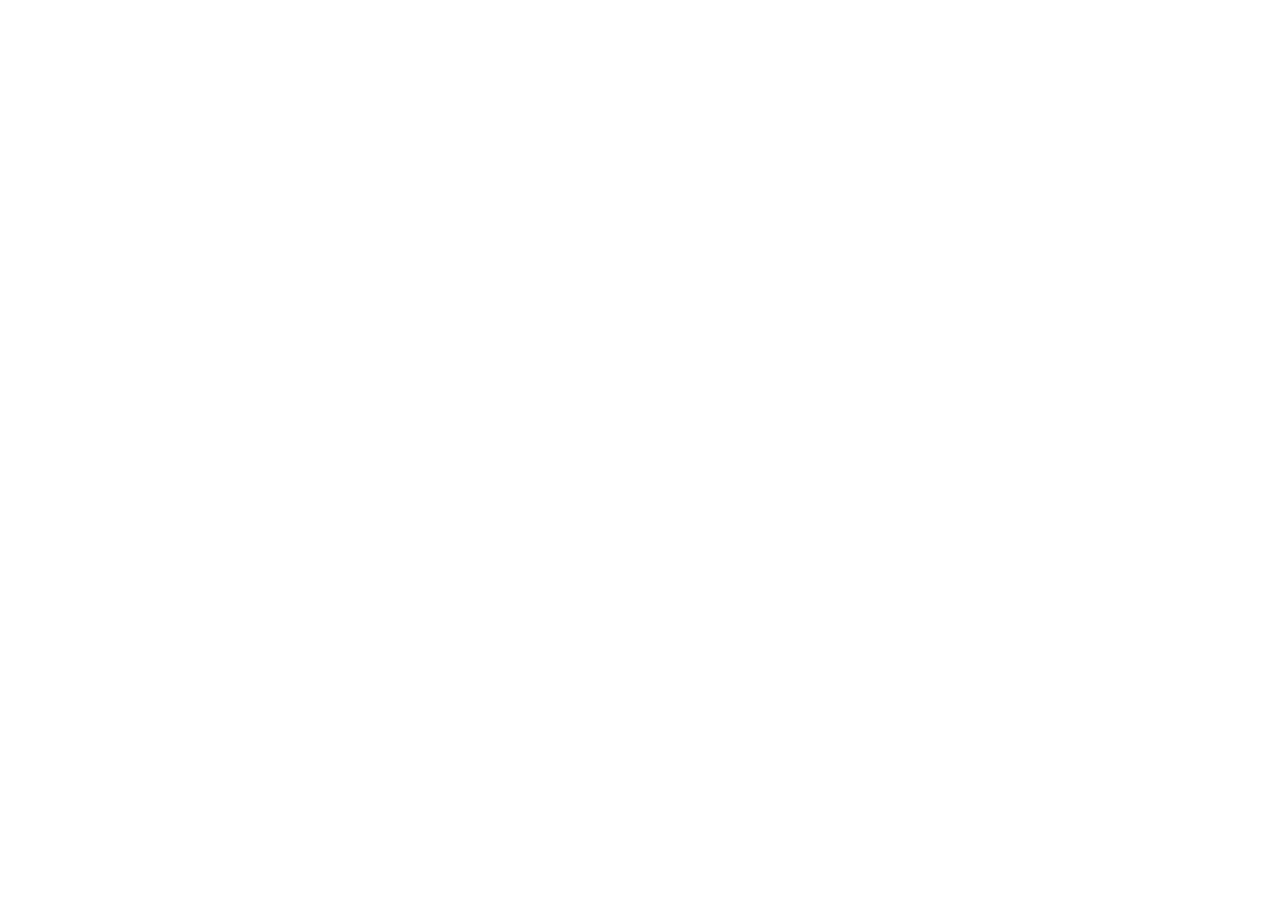
==== homepage.html @ 5dd0a350 "111" ====
<!DOCTYPE html>
<html>
<head>
	<title>汇购科技1</title>
	<meta charset="utf-8">
	<meta name="viewport" content="width=device-width,initial-scale=1,minimum-scale=1,maximum-scale=1,user-scalable=no" />
	<meta name="apple-mobile-web-app-capable" content="yes" />
	<meta name="format-detection" content="telephone=no,email=no">

	<link href="frame/lib/webui/1.0.0/phone/css/webui.css" rel="stylesheet"/>
	<link href="css/homepage.css" rel="stylesheet"/>
	<link href="css/cssinit.css" rel="stylesheet"/>
	<link href="frame/lib/iSlider/iSlider.css" rel="stylesheet"/>
</head>
<body>
	<div id="JS_STEP_1"  desc="head"></div>
	<div id="STEP_0" class="Stepcont" desc="news"></div>
	<div id="STEP_1"  class="Stepcont" desc="compinfo"></div>
	<div id="STEP_2" class="Stepcont" desc="joinUs"></div>
	<div id="STEP_3" class="Stepcont" desc="prodCategory"></div>
	<div id="STEP_4"  class="Stepcont" desc="sucCase"></div>
	<div id="STEP_5" class="Stepcont" desc="detailDesc"></div>
	<div id="iSlider-wrapper"></div>
</body>

	<script src="frame/lib/jquery/2.1.4/jquery.js" charset="utf-8"></script>
	<script src="frame/lib/webui/1.0.0/phone/js/webui.js"></script>
	<script src="frame/lib/sea/3.0.0/sea.js"></script>
	<script src="frame/lib/Rose/1.0.0/Rose.src.js"></script>
	<script src="frame/lib/handlebars/3.0.3/handlebars.js"></script>

	<script src="frame//lib/iSlider/iSlider.js"></script>
	<script src="frame/lib/fastclick/fastclick.js"></script>
	<script src="js/config.js" charset="utf-8"></script>
	<script>
	
	/**
	 * [description]
	 * @AuthorHTL                              xianfei
	 * @DateTime    2016-06-27T11:25:44+0800
	 * @description   解决移动端click点击事件 延迟的问题
	 * @param       {[type]}                 ) {              		 FastClick.attach(document.body);	} [description]
	 * @return      {[type]}                   [description]
	 */
	$(function() {
   		 FastClick.attach(document.body);
	});	
	/**
	 * [description]
	 * @AuthorHTL                                  xianfei
	 * @DateTime    2016-06-27T11:26:09+0800
	 * @description [seaJS 模板加载]	 
	 * @param       {[type]}                 home) {               	home.init();	} [description]
	 * @return      {[type]}                       [description]
	 */
 	seajs.use("js/home", function(home) {
    	home.init();
	});
</script>
</html>
---- css/homepage.css ----
/**
 * [description]   @xianfei for  hg homepage  css 
 * @AuthorHTL                                  xianfei
 * @DateTime    2016-06-27T11:18:18+0800
 * @description
 */

/*common css start*/
* {
	font-family: "PingFang";
}
html, body {
	height: 100%;
}
.disNon {
	display: none;
}

/*common css end*/

/*mui & webui 兼容性bug解决*/
.ui-load-main {
	box-sizing: content-box;
}

/*mui & webui 兼容性bug解决*/

/*JS_STEP_1 start*/
#JS_STEP_1 {
	width: 100%;
	display: none;
	height: 50px;
}
#STEP_0 {
	width: 100%;
	height: 91%;
	display: none;
	position: relative;
}
#STEP_1 {
	width: 100%;
	height: 91%;
	display: none;
}
#STEP_2 {
	width: 100%;
	height: 91%;
	display: none;
}
#STEP_3 {
	width: 100%;
	height: 91%;
	display: none;
}
#STEP_4 {
	width: 100%;
	height: 91%;
	display: none;
}
#STEP_5 {
	width: 100%;
	height: 91%;
	display: none;
}
#head {
	height: 50px;
	background-color: #000;
	text-align: center;
	position: fixed;
	width: 100%;
	z-index: 999;
}
#head span {
	color: #fff;
	font-size: 15px;
	line-height: 3;
	margin-left: 20px;
}
#head img {
    float: right;
    margin-right: 20px;
    margin-top: 16px;
    width: 22px;
}
#popover {
	width: 113px;
	opacity: 0.5;
	position: fixed;
	right: 10px;
	top: 53px;
	display: none;
	z-index: 999;
}
#popover a {
	color: #fff;
}
#popover li {
	text-align: center;
	margin: 22px auto;
}
#triangle-up {
	width: 0;
	height: 0px;
	border-left: 8px solid transparent;
	border-right: 8px solid transparent;
	border-bottom: 14px solid #000;
	margin-left: 85px;
}
#popover ul {
	background-color: #000;
}
#popover .table-li1 {
	margin-top: 0;
	padding-top: 22px;
}
#popover .table-li6 {
	padding-bottom: 22px;
}
#login1 {
	background-image: url(../img/home/2.png);
	background-size: cover;
	    background-repeat: no-repeat;
}
#login3 {
	background-image: url(../img/home/bg2.png);
	background-size: contain;
	background-position-y: -28px;
}
.lg1_ct1 {
	font-size: 13px;
	color: #fff;
	margin-top: 121px;
	margin-bottom: 24.5px;
	font-family: "microsoft yahei light";
}
.lg1_ct2 {
	font-size: 28px;
	color: #fff;
	font-weight: bold;
	border-bottom: 1px solid #8A8A8A;
	margin: 0 37px;
	padding-bottom: 12.5px;
}
.lg1_ct3 {
	font-size: 16.5px;
	color: #01FFB4;
	border: 1px solid #01FFB4;
	margin: 22px 46px 18px 46px;
	padding: 5px;
}
.lg1_ct4 {
	font-size: 14.5px;
	color: #fff;
}
.lg1_ct5 {
	position: absolute;
	bottom: 66px;
	width: 100%;
	color: #48deb2;
	font-size: 10px;
}

/*JS_STEP_1 end*/

/*ul wrapper*/
#iSlider-wrapper {
	height: 100%;
	width: 100%;
	overflow: hidden;
	position: absolute;
}
#iSlider-wrapper ul {
	list-style: none;
	margin: 0;
	padding: 0;
	height: 100%;
	overflow: hidden;
}
#iSlider-wrapper li {
	position: absolute;
	margin: 0;
	padding: 0;
	height: 100%;
	overflow: hidden;
	display: -webkit-box;
	-webkit-box-pack: center;
	-webkit-box-align: center;
	list-style: none;
}
#iSlider-wrapper .lgct {
	width: 100%;
	height: 100%;
	text-align: center;
}
.titile {
	text-align: center;
}
.section2-line {
	margin: 0 auto;
	margin-top: 25px;
	margin-bottom: 11px;
	width: 108px;
}
.title-one {
	font-size: 20px;
	color: #6E6E6E;
	margin-bottom: 11px;
}
.title-two {
	font-size: 9px;
	color: #6e6e6e;
	font-family: "microsoft yahei light";
}
#iSlider-wrapper  .up-img {
	position: absolute;
	bottom: 91px;
	left: 47%;
	width: 20px;
}
.lg2_cont {
	margin-top: 28.5px;
}
#iSlider-wrapper .lg2_cont {
	width: 100%;
	text-align: center;
}
#iSlider-wrapper .lg2_left {
	text-align: center;
	width: 35%;
	display: inline-block;
}
#iSlider-wrapper .lg2_right {
	text-align: center;
	width: 34%;
	display: inline-block;
}
.lg2_cont img {
	display: inline-block;
	width: 93px;
	margin-bottom: 11.5px;
}
.lg2_cont  p {
	font-size: 11px;
	color: #48deb2;
	margin-top: 11.5px;
	margin-bottom: 40px;
}
#iSlider-wrapper .lg2_change {
	margin-top: 16px;
}
#login3 p {
	text-align: left;
	color: #fff;
	margin-left: 38px;
}
#login3 .lg3_c1 {
	margin-top: 10px;
	margin-bottom: 13px;
	font-size: 20px;
	border-bottom: 1px solid #4cdfb4;
	padding-bottom: 5px;
}
#login3 .lg3_c2 {
	font-size: 12px;
	margin-bottom: 7.5px;
}
#login3 .lg3_c3 {
	font-size: 12px;
	margin-bottom: 11.5px;
}
#login3 .lg3_s1 {
	color: #4cdfb4;
	font-size: 24px;
}
#login3 .lg3_c4 {
	color: #4cdfb4;
	font-size: 20px;
	letter-spacing: 1.5px;
	margin-bottom: 11.5px;
}
#login3 .lg3_c5 {
	color: #4cdfb4;
	border: 1px solid #4cdfb4;
	width: 55px;
	padding: 6px;
	font-size: 11px;
}
#login3 .lg1_ct5 {
	position: absolute;
	bottom: 66px;
	width: 100%;
	color: #48deb2;
	font-size: 10px;
	text-align: center;
	margin-left: 0;
}
#login4  .lg4_c1 {
	margin-bottom: 9px;
}
#login4 .lg2_cont p {
	margin-bottom: 0;
	margin-top: 0;
}
#login4 .lg4bg {
	margin-top: 35px;
	width: 92%;
}
#login5 {
	background-color: #1F1E24;
}
#login5 .lg5bg1 {
	    width: 80%;
    margin-top: 37px;
    margin-bottom: 25px;
}
#login5 .lg5bg2 {
	margin-top: 15px;
	height: 1px;
}
#login6 p {
	color: #6e6e6e;
	font-size: 13px;
	text-align: left;
	font-family: "Adobe Heiti Std";
}
#login6 .lg6p {
	color: #454545;
	font-size: 15px;
	font-family: "PingFang";
	margin-top: 15.5px;
	margin-bottom: 11px;
}
#login6 .lg6_cont {
    position: absolute;
    background-color: #fff;
    bottom: 7%;
    width: 100%;
    padding-left: 15px;
    padding-bottom: 10px;
}
#login6 .lg6_cont1 {
	margin-bottom: 16px;
}
#login6 .lg6_cont2 {
	text-indent: 20px;
}
#login6 .lg6mg1 {
	background-size: cover;
    position: relative;
    left: 0px;
    top: -89px;
}
.lg6_cont img {
	height: 21px;
}
.productImg {
	text-align: center;
}
.productImg img {
	width: 91%;
	margin-top: 73px;
}
#scimg img {
	position: absolute;
	top: 229px;
	width: 35%;
}
#simg1 {
	z-index: 96;
	left: 7%;
}
#simg2 {
	z-index: 99;
	left: 19%;
}
#simg3 {
	z-index: 100;
	left: 33%;
	width: 478px;
}
#simg4 {
	z-index: 98;
	right: 19%;
}
#simg5 {
	z-index: 97;
	right: 7%;
}
.suc_footer {
	font-size: 10px;
	color: #6e6e6e;
	text-indent: 2em;
	line-height: 1.2;
	position: absolute;
	bottom: 8%;
	padding: 0 35px;
}
#STEP_1 .comp-cont1 {
	font-size: 9px;
	color: #454545;
	margin-top: 30px;
	margin-bottom: 26px;
	text-indent: 2em;
	padding: 0 20px;
	line-height: 16px;
}
.comp-cont2 {
	width: 80%;
	margin: 0 auto;
	overflow: hidden;
}
.container {
	width: 46%;
	display: inline-block;
	margin-bottom: 35px;
	text-align: center;
}
.container img {
	display: block;
	margin: 0 auto;
	width: 61%;
}
.container .txt1 {
	font-size: 9px;
	color: #454545;
	margin-top: 13px;
	margin-bottom: 10px;
}
.container .txt2 {
	font-size: 7px;
	color: #6E6E6E;
}
.comp-cont3 {
	text-align: center;
}
.comp-cont3 img {
	width: 33%;
	height: 1px;
	margin-top: 8px;
}
.comp-cont3 span {
	font-size: 15px;
	color: #454545;
}
body {
	overflow: hidden;
}
.intr_cont1 {
	font-size: 10px;
	color: #454545;
	margin: 35px 8%;
}
.intr_cont1 .cont1_title {
	font-size: 10px;
	font-weight: bold;
	margin-bottom: 12px;
	text-align: center;
}
.intr_cont1 .tx1 {
	font-weight: bold;
	margin-bottom: 8px;
	margin-top: 20px;
}
.intr_cont2 {
	background-color: #374D5B;
	font-size: 10px;
	color: #e1e1e1;
	padding: 35px 8%;
	line-height: 16px;
}
.intr_cont2 .intr_tx1 {
	font-weight: bold;
	color: #48deb2;
	font-size: 15px;
	margin-bottom: 20px;
	text-align: center;
}
.intr_cont2 .intr_tx2 {
	font-weight: bold;
	color: #48deb2;
	margin-top: 15px;
	margin-bottom: 8px;
}
.intr_cont2 .intr_tx3 {
	text-indent: 2em;
}
.intr_cont3 {
	font-size: 10px;
	color: #454545;
	margin: 35px 8%;
}
.intr_cont3 .intr_t1 {
	font-weight: bold;
	font-size: 15px;
	margin-bottom: 15px;
	text-align: center;
}
.intr_cont3 .intr_t2 {
	font-weight: bold;
	margin-top: 15px;
	margin-bottom: 8px;
}
.intr_cont4 {
	text-align: center;
	width: 100%;
	margin-top: 15px;
}
.intr_cont4 img {
	width: 19%;
}
.intr_cont4 .intr_img {
	margin-right: 3%;
}
.intr_cont5 {
	background-color: #374D5B;
	font-size: 10px;
	color: #e1e1e1;
	padding: 35px 8%;
	line-height: 16px;
	margin-top: 35px;
}
.intr_cont5 .intr5_t1 {
	font-weight: bold;
	color: #48deb2;
	font-size: 15px;
	margin-bottom: 20px;
	text-align: center;
}
.intr_cont5 .intr5_t2 {
	color: #48deb2;
	font-weight: bold;
	margin-top: 15px;
	margin-bottom: 8px;
}
.intr_cont5 .intr5_t3 {
	color: #48deb2;
	font-weight: bold;
}
.intr_cont5 .intr5_t4 {
	margin-top: 10px;
}
.intr_cont6 {
	font-size: 10px;
	color: #454545;
	margin-top: 35px;
	margin-bottom: 25px;
	padding: 0 8%;
}
.intr_cont6 .intr6_t1 {
	font-size: 15px;
	font-weight: bold;
	margin-bottom: 15px;
	text-align: center;
}
.intr_cont7 {
	font-size: 10px;
	color: #454545;
	padding: 10px 8%;
	line-height: 16px;
}
.intr_cont7 .intr7_t1 {
	font-weight: bold;
	margin-bottom: 10px;
}
.join-cont1{
    text-align: center;
    margin-top: 25px;
}
.join-cont1 .join_part {
    display: inline-block;
        width: 27%;
}
.join-cont1 .join_mid {
    margin: 19px;
}
.join-cont1 img {
    display: block;
    margin: 0 auto;
}
.join-cont1 .join-txt1 {
    margin-top: 27px;
    margin-bottom: 9px;
    font-size: 10px;
}
.join_part p {
    font-size: 10px;
    color: #848484;
}

.join_part img{
	width: 100%;
}
.join-cont3 {
	margin: 8px 4%;
    text-align: center;
    margin-bottom: 100px;
        margin-top: 48px;
}
.join-cont3 img{
	width: 46%;
}

.join-cont3 .jc3img1{
	margin-right: 8px;
	margin-top: 10px;
}
.join-cont3 .jc3img2{
	margin-top: 10px;
}
.new_cont .new_left {
    float: left;
    position: relative;
}

.new_ct{
	      margin-top: 26px;
    margin-left: 25px;
}
.new_cont .new_right {
        width: 73%;
    margin-left: 74px;
    bottom: 21px;
    position: relative;
    border-bottom: 1px dashed #454545;
}
.new_cont .new_year {
    font-size: 8px;
    position: relative;
    bottom: 14px;
    left: 0px;
}
.new_cont .new_day {
    font-size: 25px;
    position: relative;
    top: 13px;
    left: -24px;
}
.new_cont .new_img{
    position: absolute;
    left: 27px;
    top: -23px;
}
.new_img1{
      position: absolute;
    left: 35px;
    top: -5px;
}
.new_cont .news_t {
    font-size: 12px;
    color: #454545;
    font-weight: bold;
}
.new_cont .news_day {
    color: #6e6e6e;
    font-size: 9px;
    margin-top: 5px;
}
.new_cont .news {
    color: #454545;
    font-size: 10px;
    margin-top: 11px;
}
.new_cont .readAll {
    font-size: 9px;
    margin-top: 10px;
    margin-bottom: 17px;
    color: #48deb2;
}
.new_cont .right_last{
	border-bottom: none;
}
.ct_last{
	border-bottom: 1px dashed #7B7B7B;
}
.new_bot{
	    text-align: center;
    margin: 19px auto;
    font-size: 10px;
    color: #48deb2;
    margin-bottom: 54px;
}
.new_bot .bt_t2{
	color: #454545;
	margin:  0 15px;
}
.new_bot .bt_hover{
	margin-right: 10px;
}
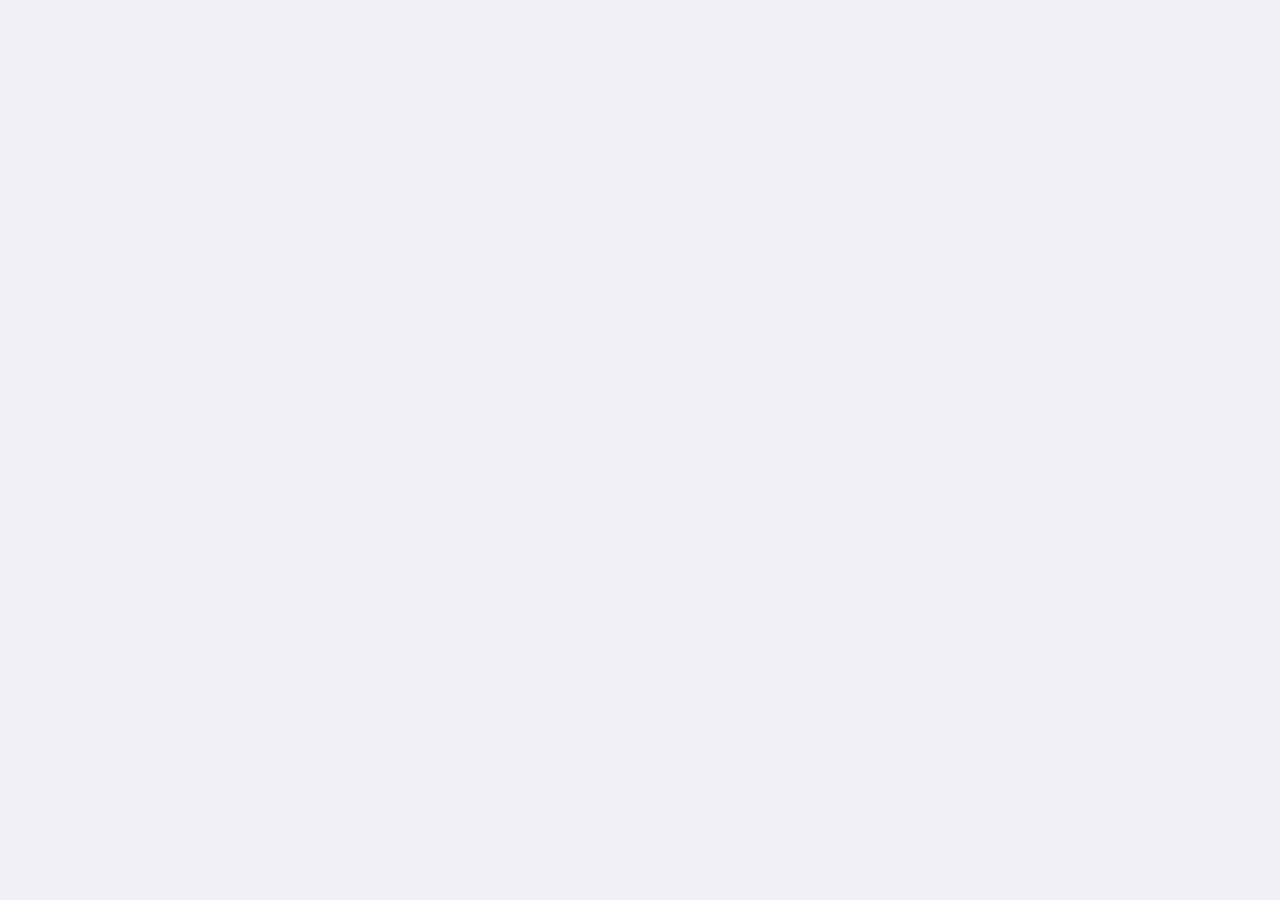
==== commit b8efe35f: "2016-6-30 17:55 hg_phone" ====
--- a/homepage.html
+++ b/homepage.html
@@ -1,7 +1,7 @@
 <!DOCTYPE html>
 <html>
 <head>
-	<title>汇购科技1</title>
+	<title>汇购科技</title>
 	<meta charset="utf-8">
 	<meta name="viewport" content="width=device-width,initial-scale=1,minimum-scale=1,maximum-scale=1,user-scalable=no" />
 	<meta name="apple-mobile-web-app-capable" content="yes" />
@@ -11,6 +11,7 @@
 	<link href="css/homepage.css" rel="stylesheet"/>
 	<link href="css/cssinit.css" rel="stylesheet"/>
 	<link href="frame/lib/iSlider/iSlider.css" rel="stylesheet"/>
+	<link href="frame/lib/mui/mui.min.css" rel="stylesheet"/>
 </head>
 <body>
 	<div id="JS_STEP_1"  desc="head"></div>
@@ -21,6 +22,14 @@
 	<div id="STEP_4"  class="Stepcont" desc="sucCase"></div>
 	<div id="STEP_5" class="Stepcont" desc="detailDesc"></div>
 	<div id="iSlider-wrapper"></div>
+	<div id="pullrefresh" class="mui-content mui-scroll-wrapper">
+			<div class="mui-scroll">
+				<!--数据列表-->
+				<ul class="mui-table-view mui-table-view-chevron">
+					
+				</ul>
+			</div>
+		</div>
 </body>
 
 	<script src="frame/lib/jquery/2.1.4/jquery.js" charset="utf-8"></script>
@@ -28,9 +37,9 @@
 	<script src="frame/lib/sea/3.0.0/sea.js"></script>
 	<script src="frame/lib/Rose/1.0.0/Rose.src.js"></script>
 	<script src="frame/lib/handlebars/3.0.3/handlebars.js"></script>
-
 	<script src="frame//lib/iSlider/iSlider.js"></script>
 	<script src="frame/lib/fastclick/fastclick.js"></script>
+	<script src="frame/lib/mui/mui.min.js"></script>
 	<script src="js/config.js" charset="utf-8"></script>
 	<script>
 	
--- a/css/homepage.css
+++ b/css/homepage.css
@@ -74,7 +74,6 @@
 	color: #fff;
 	font-size: 15px;
 	line-height: 3;
-	margin-left: 20px;
 }
 #head img {
     float: right;
@@ -82,6 +81,20 @@
     margin-top: 16px;
     width: 22px;
 }
+#back{
+	visibility: hidden;
+}
+#back img{
+	    float: left;
+    width: 10px;
+    margin-left: 6px;
+    margin-right: 0;
+}
+#back span{
+	    float: left;
+    margin-left: 2px;
+}
+
 #popover {
 	width: 113px;
 	opacity: 0.5;
@@ -677,7 +690,7 @@
     margin: 19px auto;
     font-size: 10px;
     color: #48deb2;
-    margin-bottom: 54px;
+        padding-bottom: 30px;
 }
 .new_bot .bt_t2{
 	color: #454545;
@@ -685,4 +698,8 @@
 }
 .new_bot .bt_hover{
 	margin-right: 10px;
+}
+#pullrefresh{
+	display: none;
+	margin-top: 55px;
 }--- a/frame/lib/mui/mui.min.css
+++ b/frame/lib/mui/mui.min.css
@@ -0,0 +1,5 @@
+/*!
+ * =====================================================
+ * Mui v3.1.0 (http://dev.dcloud.net.cn/mui)
+ * =====================================================
+ *//*! normalize.css v3.0.1 | MIT License | git.io/normalize */html{font-family:sans-serif;-webkit-text-size-adjust:100%}body{margin:0}article,aside,details,figcaption,figure,footer,header,hgroup,main,nav,section,summary{display:block}audio,canvas,progress,video{display:inline-block;vertical-align:baseline}audio:not([controls]){display:none;height:0}[hidden],template{display:none}a{background:0 0}a:active,a:hover{outline:0}abbr[title]{border-bottom:1px dotted}b,strong{font-weight:700}dfn{font-style:italic}h1{margin:.67em 0}mark{color:#000;background:#ff0}small{font-size:80%}sub,sup{font-size:75%;line-height:0;position:relative;vertical-align:baseline}sup{top:-.5em}sub{bottom:-.25em}img{border:0}svg:not(:root){overflow:hidden}figure{margin:1em 40px}hr{box-sizing:content-box;height:0}pre{overflow:auto}code,kbd,pre,samp{font-family:monospace,monospace;font-size:1em}button,input,optgroup,select,textarea{font:inherit;margin:0;color:inherit}button{overflow:visible}button,select{text-transform:none}button,html input[type=button],input[type=reset],input[type=submit]{cursor:pointer;-webkit-appearance:button}button[disabled],html input[disabled]{cursor:default}input{line-height:normal}input[type=checkbox],input[type=radio]{box-sizing:border-box;padding:0}input[type=number]::-webkit-inner-spin-button,input[type=number]::-webkit-outer-spin-button{height:auto}input[type=search]::-webkit-search-cancel-button,input[type=search]::-webkit-search-decoration{-webkit-appearance:none}fieldset{margin:0 2px;padding:.35em .625em .75em;border:1px solid silver}legend{padding:0;border:0}textarea{overflow:auto}optgroup{font-weight:700}table{border-spacing:0;border-collapse:collapse}td,th{padding:0}*{-webkit-box-sizing:border-box;box-sizing:border-box;-webkit-user-select:none;outline:0;-webkit-tap-highlight-color:transparent;-webkit-tap-highlight-color:transparent}body{font-family:'Helvetica Neue',Helvetica,sans-serif;font-size:17px;line-height:21px;color:#000;background-color:#efeff4;-webkit-overflow-scrolling:touch}a{text-decoration:none;color:#007aff}a:active{color:#0062cc}.mui-content{background-color:#efeff4;-webkit-overflow-scrolling:touch}.mui-bar-nav~.mui-content{padding-top:44px}.mui-bar-nav~.mui-content.mui-scroll-wrapper .mui-scrollbar-vertical{top:44px}.mui-bar-header-secondary~.mui-content{padding-top:88px}.mui-bar-header-secondary~.mui-content.mui-scroll-wrapper .mui-scrollbar-vertical{top:88px}.mui-bar-footer~.mui-content{padding-bottom:44px}.mui-bar-footer~.mui-content.mui-scroll-wrapper .mui-scrollbar-vertical{bottom:44px}.mui-bar-footer-secondary~.mui-content{padding-bottom:88px}.mui-bar-footer-secondary~.mui-content.mui-scroll-wrapper .mui-scrollbar-vertical{bottom:88px}.mui-bar-tab~.mui-content{padding-bottom:50px}.mui-bar-tab~.mui-content.mui-scroll-wrapper .mui-scrollbar-vertical{bottom:50px}.mui-bar-footer-secondary-tab~.mui-content{padding-bottom:94px}.mui-bar-footer-secondary-tab~.mui-content.mui-scroll-wrapper .mui-scrollbar-vertical{bottom:94px}.mui-content-padded{margin:10px}.mui-inline{display:inline-block;vertical-align:top}.mui-block{display:block!important}.mui-visibility{visibility:visible!important}.mui-hidden{display:none!important}.mui-ellipsis{overflow:hidden;white-space:nowrap;text-overflow:ellipsis}.mui-ellipsis-2{display:-webkit-box;overflow:hidden;white-space:normal!important;text-overflow:ellipsis;word-wrap:break-word;-webkit-line-clamp:2;-webkit-box-orient:vertical}.mui-table{display:table;width:100%;table-layout:fixed}.mui-table-cell{position:relative;display:table-cell}.mui-text-left{text-align:left!important}.mui-text-center{text-align:center!important}.mui-text-justify{text-align:justify!important}.mui-text-right{text-align:right!important}.mui-pull-left{float:left}.mui-pull-right{float:right}.mui-list-unstyled{padding-left:0;list-style:none}.mui-list-inline{margin-left:-5px;padding-left:0;list-style:none}.mui-list-inline>li{display:inline-block;padding-right:5px;padding-left:5px}.mui-clearfix:after,.mui-clearfix:before{display:table;content:' '}.mui-clearfix:after{clear:both}.mui-bg-primary{background-color:#007aff}.mui-bg-positive{background-color:#4cd964}.mui-bg-negative{background-color:#dd524d}.mui-error{margin:88px 35px;padding:10px;border-radius:6px;background-color:#bbb}.mui-subtitle{font-size:15px}h1,h2,h3,h4,h5,h6{line-height:1;margin-top:5px;margin-bottom:5px}.mui-h1,h1{font-size:36px}.mui-h2,h2{font-size:30px}.mui-h3,h3{font-size:24px}.mui-h4,h4{font-size:18px}.mui-h5,h5{font-size:14px;font-weight:400;color:#8f8f94}.mui-h6,h6{font-size:12px;font-weight:400;color:#8f8f94}p{font-size:14px;margin-top:0;margin-bottom:10px;color:#8f8f94}.mui-row:after,.mui-row:before{display:table;content:' '}.mui-row:after{clear:both}.mui-col-sm-1,.mui-col-sm-10,.mui-col-sm-11,.mui-col-sm-12,.mui-col-sm-2,.mui-col-sm-3,.mui-col-sm-4,.mui-col-sm-5,.mui-col-sm-6,.mui-col-sm-7,.mui-col-sm-8,.mui-col-sm-9,.mui-col-xs-1,.mui-col-xs-10,.mui-col-xs-11,.mui-col-xs-12,.mui-col-xs-2,.mui-col-xs-3,.mui-col-xs-4,.mui-col-xs-5,.mui-col-xs-6,.mui-col-xs-7,.mui-col-xs-8,.mui-col-xs-9{position:relative;min-height:1px}.mui-row>[class*=mui-col-]{float:left}.mui-col-xs-12{width:100%}.mui-col-xs-11{width:91.66666667%}.mui-col-xs-10{width:83.33333333%}.mui-col-xs-9{width:75%}.mui-col-xs-8{width:66.66666667%}.mui-col-xs-7{width:58.33333333%}.mui-col-xs-6{width:50%}.mui-col-xs-5{width:41.66666667%}.mui-col-xs-4{width:33.33333333%}.mui-col-xs-3{width:25%}.mui-col-xs-2{width:16.66666667%}.mui-col-xs-1{width:8.33333333%}@media (min-width:400px){.mui-col-sm-12{width:100%}.mui-col-sm-11{width:91.66666667%}.mui-col-sm-10{width:83.33333333%}.mui-col-sm-9{width:75%}.mui-col-sm-8{width:66.66666667%}.mui-col-sm-7{width:58.33333333%}.mui-col-sm-6{width:50%}.mui-col-sm-5{width:41.66666667%}.mui-col-sm-4{width:33.33333333%}.mui-col-sm-3{width:25%}.mui-col-sm-2{width:16.66666667%}.mui-col-sm-1{width:8.33333333%}}.mui-scroll-wrapper{position:absolute;z-index:2;top:0;bottom:0;left:0;overflow:hidden;width:100%}.mui-scroll{position:absolute;z-index:1;width:100%;-webkit-transform:translateZ(0);transform:translateZ(0)}.mui-scrollbar{position:absolute;z-index:9998;overflow:hidden;-webkit-transition:500ms;transition:500ms;transform:translateZ(0px);pointer-events:none;opacity:0}.mui-scrollbar-vertical{top:0;right:1px;bottom:2px;width:4px}.mui-scrollbar-vertical .mui-scrollbar-indicator{width:100%}.mui-scrollbar-horizontal{right:2px;bottom:0;left:2px;height:4px}.mui-scrollbar-horizontal .mui-scrollbar-indicator{height:100%}.mui-scrollbar-indicator{position:absolute;display:block;box-sizing:border-box;-webkit-transition:.01s cubic-bezier(.1,.57,.1,1);transition:.01s cubic-bezier(.1,.57,.1,1);transform:translate(0px,0) translateZ(0px);border:1px solid rgba(255,255,255,.80196);border-radius:2px;background:rgba(0,0,0,.39804)}.mui-plus-pullrefresh .mui-fullscreen .mui-scroll-wrapper .mui-scroll-wrapper,.mui-plus-pullrefresh .mui-fullscreen .mui-slider-group .mui-scroll-wrapper{position:absolute;top:0;bottom:0;left:0;overflow:hidden;width:100%}.mui-plus-pullrefresh .mui-fullscreen .mui-scroll-wrapper .mui-scroll,.mui-plus-pullrefresh .mui-fullscreen .mui-slider-group .mui-scroll{position:absolute;width:100%}.mui-plus-pullrefresh .mui-scroll-wrapper,.mui-plus-pullrefresh .mui-slider-group{position:static;top:auto;bottom:auto;left:auto;overflow:auto;width:auto}.mui-plus-pullrefresh .mui-slider-group{overflow:visible}.mui-plus-pullrefresh .mui-scroll{position:static;width:auto}.mui-off-canvas-wrap .mui-bar{position:absolute!important;-webkit-transform:translate3d(0,0,0);transform:translate3d(0,0,0);-webkit-box-shadow:none;box-shadow:none}.mui-off-canvas-wrap{position:relative;z-index:1;overflow:hidden;width:100%;height:100%}.mui-off-canvas-wrap .mui-inner-wrap{position:relative;z-index:1;width:100%;height:100%}.mui-off-canvas-wrap .mui-inner-wrap.mui-transitioning{-webkit-transition:-webkit-transform 350ms;transition:transform 350ms cubic-bezier(.165,.84,.44,1)}.mui-off-canvas-wrap .mui-inner-wrap .mui-off-canvas-left{-webkit-transform:translate3d(-100%,0,0);transform:translate3d(-100%,0,0)}.mui-off-canvas-wrap .mui-inner-wrap .mui-off-canvas-right{-webkit-transform:translate3d(100%,0,0);transform:translate3d(100%,0,0)}.mui-off-canvas-wrap.mui-active{overflow:hidden;height:100%}.mui-off-canvas-wrap.mui-active .mui-off-canvas-backdrop{position:absolute;z-index:998;top:0;right:0;bottom:0;left:0;display:block;transition:background 350ms cubic-bezier(.165,.84,.44,1);background:rgba(0,0,0,.4);box-shadow:-4px 0 4px rgba(0,0,0,.5),4px 0 4px rgba(0,0,0,.5);-webkit-tap-highlight-color:transparent}.mui-off-canvas-wrap.mui-slide-in .mui-off-canvas-right{z-index:10000!important;-webkit-transform:translate3d(100%,0,0)}.mui-off-canvas-wrap.mui-slide-in .mui-off-canvas-left{z-index:10000!important;-webkit-transform:translate3d(-100%,0,0)}.mui-off-canvas-left,.mui-off-canvas-right{position:absolute;z-index:-1;top:0;bottom:0;visibility:hidden;box-sizing:content-box;width:70%;min-height:100%;background:#333;-webkit-overflow-scrolling:touch}.mui-off-canvas-left.mui-transitioning,.mui-off-canvas-right.mui-transitioning{-webkit-transition:-webkit-transform 350ms cubic-bezier(.165,.84,.44,1);transition:transform 350ms cubic-bezier(.165,.84,.44,1)}.mui-off-canvas-left{left:0}.mui-off-canvas-right{right:0}.mui-off-canvas-wrap:not(.mui-slide-in).mui-scalable{background-color:#333}.mui-off-canvas-wrap:not(.mui-slide-in).mui-scalable>.mui-off-canvas-left,.mui-off-canvas-wrap:not(.mui-slide-in).mui-scalable>.mui-off-canvas-right{width:80%;-webkit-transform:scale(.8);transform:scale(.8);opacity:.1}.mui-off-canvas-wrap:not(.mui-slide-in).mui-scalable>.mui-off-canvas-left.mui-transitioning,.mui-off-canvas-wrap:not(.mui-slide-in).mui-scalable>.mui-off-canvas-right.mui-transitioning{-webkit-transition:-webkit-transform 350ms cubic-bezier(.165,.84,.44,1),opacity 350ms cubic-bezier(.165,.84,.44,1);transition:transform 350ms cubic-bezier(.165,.84,.44,1),opacity 350ms cubic-bezier(.165,.84,.44,1)}.mui-off-canvas-wrap:not(.mui-slide-in).mui-scalable>.mui-off-canvas-left{-webkit-transform-origin:-100%;transform-origin:-100%}.mui-off-canvas-wrap:not(.mui-slide-in).mui-scalable>.mui-off-canvas-right{-webkit-transform-origin:200%;transform-origin:200%}.mui-off-canvas-wrap:not(.mui-slide-in).mui-scalable.mui-active>.mui-inner-wrap{-webkit-transform:scale(.8);transform:scale(.8)}.mui-off-canvas-wrap:not(.mui-slide-in).mui-scalable.mui-active>.mui-off-canvas-left,.mui-off-canvas-wrap:not(.mui-slide-in).mui-scalable.mui-active>.mui-off-canvas-right{-webkit-transform:scale(1);transform:scale(1);opacity:1}.mui-loading .mui-spinner{display:block;margin:0 auto}.mui-spinner{display:inline-block;width:24px;height:24px;-webkit-transform-origin:50%;transform-origin:50%;-webkit-animation:spinner-spin 1s step-end infinite;animation:spinner-spin 1s step-end infinite}.mui-spinner:after{display:block;width:100%;height:100%;content:'';background-image:url('data:image/svg+xml;charset=utf-8,<svg viewBox=\'0 0 120 120\' xmlns=\'http://www.w3.org/2000/svg\' xmlns:xlink=\'http://www.w3.org/1999/xlink\'><defs><line id=\'l\' x1=\'60\' x2=\'60\' y1=\'7\' y2=\'27\' stroke=\'%236c6c6c\' stroke-width=\'11\' stroke-linecap=\'round\'/></defs><g><use xlink:href=\'%23l\' opacity=\'.27\'/><use xlink:href=\'%23l\' opacity=\'.27\' transform=\'rotate(30 60,60)\'/><use xlink:href=\'%23l\' opacity=\'.27\' transform=\'rotate(60 60,60)\'/><use xlink:href=\'%23l\' opacity=\'.27\' transform=\'rotate(90 60,60)\'/><use xlink:href=\'%23l\' opacity=\'.27\' transform=\'rotate(120 60,60)\'/><use xlink:href=\'%23l\' opacity=\'.27\' transform=\'rotate(150 60,60)\'/><use xlink:href=\'%23l\' opacity=\'.37\' transform=\'rotate(180 60,60)\'/><use xlink:href=\'%23l\' opacity=\'.46\' transform=\'rotate(210 60,60)\'/><use xlink:href=\'%23l\' opacity=\'.56\' transform=\'rotate(240 60,60)\'/><use xlink:href=\'%23l\' opacity=\'.66\' transform=\'rotate(270 60,60)\'/><use xlink:href=\'%23l\' opacity=\'.75\' transform=\'rotate(300 60,60)\'/><use xlink:href=\'%23l\' opacity=\'.85\' transform=\'rotate(330 60,60)\'/></g></svg>');background-repeat:no-repeat;background-position:50%;background-size:100%}.mui-spinner-white:after{background-image:url('data:image/svg+xml;charset=utf-8,<svg viewBox=\'0 0 120 120\' xmlns=\'http://www.w3.org/2000/svg\' xmlns:xlink=\'http://www.w3.org/1999/xlink\'><defs><line id=\'l\' x1=\'60\' x2=\'60\' y1=\'7\' y2=\'27\' stroke=\'%23fff\' stroke-width=\'11\' stroke-linecap=\'round\'/></defs><g><use xlink:href=\'%23l\' opacity=\'.27\'/><use xlink:href=\'%23l\' opacity=\'.27\' transform=\'rotate(30 60,60)\'/><use xlink:href=\'%23l\' opacity=\'.27\' transform=\'rotate(60 60,60)\'/><use xlink:href=\'%23l\' opacity=\'.27\' transform=\'rotate(90 60,60)\'/><use xlink:href=\'%23l\' opacity=\'.27\' transform=\'rotate(120 60,60)\'/><use xlink:href=\'%23l\' opacity=\'.27\' transform=\'rotate(150 60,60)\'/><use xlink:href=\'%23l\' opacity=\'.37\' transform=\'rotate(180 60,60)\'/><use xlink:href=\'%23l\' opacity=\'.46\' transform=\'rotate(210 60,60)\'/><use xlink:href=\'%23l\' opacity=\'.56\' transform=\'rotate(240 60,60)\'/><use xlink:href=\'%23l\' opacity=\'.66\' transform=\'rotate(270 60,60)\'/><use xlink:href=\'%23l\' opacity=\'.75\' transform=\'rotate(300 60,60)\'/><use xlink:href=\'%23l\' opacity=\'.85\' transform=\'rotate(330 60,60)\'/></g></svg>')}@-webkit-keyframes spinner-spin{0%{-webkit-transform:rotate(0deg)}8.33333333%{-webkit-transform:rotate(30deg)}16.66666667%{-webkit-transform:rotate(60deg)}25%{-webkit-transform:rotate(90deg)}33.33333333%{-webkit-transform:rotate(120deg)}41.66666667%{-webkit-transform:rotate(150deg)}50%{-webkit-transform:rotate(180deg)}58.33333333%{-webkit-transform:rotate(210deg)}66.66666667%{-webkit-transform:rotate(240deg)}75%{-webkit-transform:rotate(270deg)}83.33333333%{-webkit-transform:rotate(300deg)}91.66666667%{-webkit-transform:rotate(330deg)}100%{-webkit-transform:rotate(360deg)}}@keyframes spinner-spin{0%{transform:rotate(0deg)}8.33333333%{transform:rotate(30deg)}16.66666667%{transform:rotate(60deg)}25%{transform:rotate(90deg)}33.33333333%{transform:rotate(120deg)}41.66666667%{transform:rotate(150deg)}50%{transform:rotate(180deg)}58.33333333%{transform:rotate(210deg)}66.66666667%{transform:rotate(240deg)}75%{transform:rotate(270deg)}83.33333333%{transform:rotate(300deg)}91.66666667%{transform:rotate(330deg)}100%{transform:rotate(360deg)}}.mui-btn,button,input[type=button],input[type=reset],input[type=submit]{font-size:14px;font-weight:400;line-height:1.42;position:relative;display:inline-block;margin-bottom:0;padding:6px 12px;cursor:pointer;-webkit-transition:all;transition:all;-webkit-transition-timing-function:linear;transition-timing-function:linear;-webkit-transition-duration:.2s;transition-duration:.2s;text-align:center;vertical-align:top;white-space:nowrap;color:#333;border:1px solid #ccc;border-radius:3px;border-top-left-radius:3px;border-top-right-radius:3px;border-bottom-right-radius:3px;border-bottom-left-radius:3px;background-color:#fff;background-clip:padding-box}.mui-btn.mui-active:enabled,.mui-btn:enabled:active,button.mui-active:enabled,button:enabled:active,input[type=button].mui-active:enabled,input[type=button]:enabled:active,input[type=reset].mui-active:enabled,input[type=reset]:enabled:active,input[type=submit].mui-active:enabled,input[type=submit]:enabled:active{color:#fff;background-color:#929292}.mui-btn.mui-disabled,.mui-btn:disabled,button.mui-disabled,button:disabled,input[type=button].mui-disabled,input[type=button]:disabled,input[type=reset].mui-disabled,input[type=reset]:disabled,input[type=submit].mui-disabled,input[type=submit]:disabled{opacity:.6}.mui-btn-blue,.mui-btn-primary,input[type=submit]{color:#fff;border:1px solid #007aff;background-color:#007aff}.mui-btn-blue.mui-active:enabled,.mui-btn-blue:enabled:active,.mui-btn-primary.mui-active:enabled,.mui-btn-primary:enabled:active,input[type=submit].mui-active:enabled,input[type=submit]:enabled:active{color:#fff;border:1px solid #0062cc;background-color:#0062cc}.mui-btn-green,.mui-btn-positive,.mui-btn-success{color:#fff;border:1px solid #4cd964;background-color:#4cd964}.mui-btn-green.mui-active:enabled,.mui-btn-green:enabled:active,.mui-btn-positive.mui-active:enabled,.mui-btn-positive:enabled:active,.mui-btn-success.mui-active:enabled,.mui-btn-success:enabled:active{color:#fff;border:1px solid #2ac845;background-color:#2ac845}.mui-btn-warning,.mui-btn-yellow{color:#fff;border:1px solid #f0ad4e;background-color:#f0ad4e}.mui-btn-warning.mui-active:enabled,.mui-btn-warning:enabled:active,.mui-btn-yellow.mui-active:enabled,.mui-btn-yellow:enabled:active{color:#fff;border:1px solid #ec971f;background-color:#ec971f}.mui-btn-danger,.mui-btn-negative,.mui-btn-red{color:#fff;border:1px solid #dd524d;background-color:#dd524d}.mui-btn-danger.mui-active:enabled,.mui-btn-danger:enabled:active,.mui-btn-negative.mui-active:enabled,.mui-btn-negative:enabled:active,.mui-btn-red.mui-active:enabled,.mui-btn-red:enabled:active{color:#fff;border:1px solid #cf2d28;background-color:#cf2d28}.mui-btn-purple,.mui-btn-royal{color:#fff;border:1px solid #8a6de9;background-color:#8a6de9}.mui-btn-purple.mui-active:enabled,.mui-btn-purple:enabled:active,.mui-btn-royal.mui-active:enabled,.mui-btn-royal:enabled:active{color:#fff;border:1px solid #6641e2;background-color:#6641e2}.mui-btn-grey{color:#fff;border:1px solid #c7c7cc;background-color:#c7c7cc}.mui-btn-grey.mui-active:enabled,.mui-btn-grey:enabled:active{color:#fff;border:1px solid #acacb4;background-color:#acacb4}.mui-btn-outlined{background-color:transparent}.mui-btn-outlined.mui-btn-blue,.mui-btn-outlined.mui-btn-primary{color:#007aff}.mui-btn-outlined.mui-btn-green,.mui-btn-outlined.mui-btn-positive,.mui-btn-outlined.mui-btn-success{color:#4cd964}.mui-btn-outlined.mui-btn-warning,.mui-btn-outlined.mui-btn-yellow{color:#f0ad4e}.mui-btn-outlined.mui-btn-danger,.mui-btn-outlined.mui-btn-negative,.mui-btn-outlined.mui-btn-red{color:#dd524d}.mui-btn-outlined.mui-btn-purple,.mui-btn-outlined.mui-btn-royal{color:#8a6de9}.mui-btn-outlined.mui-btn-blue:enabled:active,.mui-btn-outlined.mui-btn-danger:enabled:active,.mui-btn-outlined.mui-btn-green:enabled:active,.mui-btn-outlined.mui-btn-negative:enabled:active,.mui-btn-outlined.mui-btn-positive:enabled:active,.mui-btn-outlined.mui-btn-primary:enabled:active,.mui-btn-outlined.mui-btn-purple:enabled:active,.mui-btn-outlined.mui-btn-red:enabled:active,.mui-btn-outlined.mui-btn-royal:enabled:active,.mui-btn-outlined.mui-btn-success:enabled:active,.mui-btn-outlined.mui-btn-warning:enabled:active,.mui-btn-outlined.mui-btn-yellow:enabled:active{color:#fff}.mui-btn-link{padding-top:6px;padding-bottom:6px;color:#007aff;border:0;background-color:transparent}.mui-btn-link.mui-active:enabled,.mui-btn-link:enabled:active{color:#0062cc;background-color:transparent}.mui-btn-block{font-size:18px;display:block;width:100%;margin-bottom:10px;padding:15px 0}.mui-btn .mui-badge{font-size:14px;margin:-2px -4px -2px 4px;background-color:rgba(0,0,0,.15)}.mui-btn .mui-badge-inverted,.mui-btn:enabled:active .mui-badge-inverted{background-color:transparent}.mui-btn-negative:enabled:active .mui-badge-inverted,.mui-btn-positive:enabled:active .mui-badge-inverted,.mui-btn-primary:enabled:active .mui-badge-inverted{color:#fff}.mui-btn-block .mui-badge{position:absolute;right:0;margin-right:10px}.mui-btn .mui-icon{font-size:inherit}.mui-btn.mui-icon{font-size:14px;line-height:1.42}.mui-btn.mui-fab{width:56px;height:56px;padding:16px;border-radius:50%;outline:0}.mui-btn.mui-fab.mui-btn-mini{width:40px;height:40px;padding:8px}.mui-btn.mui-fab .mui-icon{font-size:24px;line-height:24px;width:24px;height:24px}.mui-bar{position:fixed;z-index:10;right:0;left:0;height:44px;padding-right:10px;padding-left:10px;border-bottom:0;background-color:#f7f7f7;-webkit-box-shadow:0 0 1px rgba(0,0,0,.85);box-shadow:0 0 1px rgba(0,0,0,.85);-webkit-backface-visibility:hidden;backface-visibility:hidden}.mui-bar .mui-title{right:40px;left:40px;display:inline-block;overflow:hidden;width:auto;margin:0;text-overflow:ellipsis}.mui-bar .mui-backdrop{background:0 0}.mui-bar-header-secondary{top:44px}.mui-bar-footer{bottom:0}.mui-bar-footer-secondary{bottom:44px}.mui-bar-footer-secondary-tab{bottom:50px}.mui-bar-footer,.mui-bar-footer-secondary,.mui-bar-footer-secondary-tab{border-top:0}.mui-bar-transparent{top:0;background-color:rgba(247,247,247,0);-webkit-box-shadow:none;box-shadow:none}.mui-bar-nav{top:0;-webkit-box-shadow:0 1px 6px #ccc;box-shadow:0 1px 6px #ccc}.mui-bar-nav~.mui-content .mui-anchor{display:block;visibility:hidden;height:45px;margin-top:-45px}.mui-bar-nav.mui-bar .mui-icon{margin-right:-10px;margin-left:-10px;padding-right:10px;padding-left:10px}.mui-title{font-size:17px;font-weight:500;line-height:44px;position:absolute;display:block;width:100%;margin:0 -10px;padding:0;text-align:center;white-space:nowrap;color:#000}.mui-title a{color:inherit}.mui-bar-tab{bottom:0;display:table;width:100%;height:50px;padding:0;table-layout:fixed;border-top:0;border-bottom:0;-webkit-touch-callout:none}.mui-bar-tab .mui-tab-item{display:table-cell;overflow:hidden;width:1%;height:50px;text-align:center;vertical-align:middle;white-space:nowrap;text-overflow:ellipsis;color:#929292}.mui-bar-tab .mui-tab-item.mui-active{color:#007aff}.mui-bar-tab .mui-tab-item .mui-icon{top:3px;width:24px;height:24px;padding-top:0;padding-bottom:0}.mui-bar-tab .mui-tab-item .mui-icon~.mui-tab-label{font-size:11px;display:block;overflow:hidden;text-overflow:ellipsis}.mui-bar-tab .mui-tab-item .mui-icon:active{background:0 0}.mui-focusin>.mui-bar-header-secondary,.mui-focusin>.mui-bar-nav{position:absolute}.mui-focusin>.mui-bar~.mui-content{padding-bottom:0}.mui-bar .mui-btn{font-weight:400;position:relative;z-index:20;top:7px;margin-top:0;padding:6px 12px 7px}.mui-bar .mui-btn.mui-pull-right{margin-left:10px}.mui-bar .mui-btn.mui-pull-left{margin-right:10px}.mui-bar .mui-btn-link{font-size:16px;line-height:44px;top:0;padding:0;color:#007aff;border:0}.mui-bar .mui-btn-link.mui-active,.mui-bar .mui-btn-link:active{color:#0062cc}.mui-bar .mui-btn-block{font-size:16px;top:6px;margin-bottom:0;padding:5px 0}.mui-bar .mui-btn-nav.mui-pull-left{margin-left:-5px}.mui-bar .mui-btn-nav.mui-pull-left .mui-icon-left-nav{margin-right:-3px}.mui-bar .mui-btn-nav.mui-pull-right{margin-right:-5px}.mui-bar .mui-btn-nav.mui-pull-right .mui-icon-right-nav{margin-left:-3px}.mui-bar .mui-btn-nav:active{opacity:.3}.mui-bar .mui-icon{font-size:24px;position:relative;z-index:20;padding-top:10px;padding-bottom:10px}.mui-bar .mui-icon:active{opacity:.3}.mui-bar .mui-btn .mui-icon{top:1px;margin:0;padding:0}.mui-bar .mui-title .mui-icon{margin:0;padding:0}.mui-bar .mui-title .mui-icon.mui-icon-caret{top:4px;margin-left:-5px}.mui-bar input[type=search]{height:29px;margin:6px 0}.mui-bar .mui-input-row .mui-btn{padding:12px 10px}.mui-bar .mui-search:before{margin-top:-10px}.mui-bar .mui-input-row .mui-input-clear~.mui-icon-clear,.mui-bar .mui-input-row .mui-input-speech~.mui-icon-speech{top:0;right:12px}.mui-bar.mui-bar-header-secondary .mui-input-row .mui-input-clear~.mui-icon-clear,.mui-bar.mui-bar-header-secondary .mui-input-row .mui-input-speech~.mui-icon-speech{top:0;right:0}.mui-bar .mui-segmented-control{top:7px;width:auto;margin:0 auto}.mui-bar.mui-bar-header-secondary .mui-segmented-control{top:0}.mui-badge{font-size:12px;line-height:1;display:inline-block;padding:3px 6px;color:#333;border-radius:100px;background-color:rgba(0,0,0,.15)}.mui-badge.mui-badge-inverted{padding:0 5px 0 0;color:#929292;background-color:transparent}.mui-badge-blue,.mui-badge-primary{color:#fff;background-color:#007aff}.mui-badge-blue.mui-badge-inverted,.mui-badge-primary.mui-badge-inverted{color:#007aff;background-color:transparent}.mui-badge-green,.mui-badge-success{color:#fff;background-color:#4cd964}.mui-badge-green.mui-badge-inverted,.mui-badge-success.mui-badge-inverted{color:#4cd964;background-color:transparent}.mui-badge-warning,.mui-badge-yellow{color:#fff;background-color:#f0ad4e}.mui-badge-warning.mui-badge-inverted,.mui-badge-yellow.mui-badge-inverted{color:#f0ad4e;background-color:transparent}.mui-badge-danger,.mui-badge-red{color:#fff;background-color:#dd524d}.mui-badge-danger.mui-badge-inverted,.mui-badge-red.mui-badge-inverted{color:#dd524d;background-color:transparent}.mui-badge-purple,.mui-badge-royal{color:#fff;background-color:#8a6de9}.mui-badge-purple.mui-badge-inverted,.mui-badge-royal.mui-badge-inverted{color:#8a6de9;background-color:transparent}.mui-icon .mui-badge{font-size:10px;line-height:1.4;position:absolute;top:-2px;left:100%;margin-left:-10px;padding:1px 5px;color:#fff;background:red}.mui-card{overflow:hidden;margin:0 15px;border:1px solid #ddd;border-radius:6px;background-color:#fff;background-clip:padding-box}.mui-content>.mui-card:first-child{margin-top:15px}.mui-card .mui-input-group .mui-input-row:last-child:after,.mui-card .mui-input-group .mui-input-row:last-child:before,.mui-card .mui-input-group:after,.mui-card .mui-input-group:before{height:0}.mui-card .mui-table-view{margin-bottom:0;border-top:0;border-bottom:0;border-radius:6px}.mui-card .mui-table-view .mui-table-view-cell:first-child,.mui-card .mui-table-view .mui-table-view-divider:first-child{top:0;border-top-left-radius:6px;border-top-right-radius:6px}.mui-card .mui-table-view .mui-table-view-cell:last-child,.mui-card .mui-table-view .mui-table-view-divider:last-child{border-bottom-right-radius:6px;border-bottom-left-radius:6px}.mui-card .mui-table-view:after,.mui-card .mui-table-view:before,.mui-card>.mui-table-view>.mui-table-view-cell:last-child:after,.mui-card>.mui-table-view>.mui-table-view-cell:last-child:before{height:0}.mui-table-view{position:relative;margin-top:0;margin-bottom:0;padding-left:0;list-style:none;background-color:#fff}.mui-table-view:after{position:absolute;right:0;bottom:0;left:0;height:1px;content:'';-webkit-transform:scaleY(.5);transform:scaleY(.5);background-color:#c8c7cc}.mui-table-view:before{position:absolute;right:0;left:0;height:1px;content:'';-webkit-transform:scaleY(.5);transform:scaleY(.5);background-color:#c8c7cc;top:-1px}.mui-table-view-icon .mui-table-view-cell .mui-navigate-right .mui-icon{font-size:20px;margin-top:-1px;margin-right:5px;margin-left:-5px}.mui-table-view-icon .mui-table-view-cell:after{left:40px}.mui-table-view-chevron .mui-table-view-cell{padding-right:65px}.mui-table-view-chevron .mui-table-view-cell>a:not(.mui-btn){margin-right:-65px}.mui-table-view-radio .mui-table-view-cell{padding-right:65px}.mui-table-view-radio .mui-table-view-cell>a:not(.mui-btn){margin-right:-65px}.mui-table-view-radio .mui-table-view-cell .mui-navigate-right:after{font-size:30px;font-weight:600;right:9px;content:'';color:#007aff}.mui-table-view-radio .mui-table-view-cell.mui-selected .mui-navigate-right:after{content:'\e472'}.mui-table-view-inverted{color:#fff;background:#333}.mui-table-view-inverted:after{position:absolute;right:0;bottom:0;left:0;height:1px;content:'';-webkit-transform:scaleY(.5);transform:scaleY(.5);background-color:#222}.mui-table-view-inverted:before{position:absolute;top:0;right:0;left:0;height:1px;content:'';-webkit-transform:scaleY(.5);transform:scaleY(.5);background-color:#222}.mui-table-view-inverted .mui-table-view-cell:after{position:absolute;right:0;bottom:0;left:15px;height:1px;content:'';-webkit-transform:scaleY(.5);transform:scaleY(.5);background-color:#222}.mui-table-view-inverted .mui-table-view-cell.mui-active,.mui-table-view-inverted .mui-table-view-cell>a:not(.mui-btn).mui-active{background-color:#242424}.mui-table-view-cell{position:relative;overflow:hidden;padding:11px 15px;-webkit-touch-callout:none}.mui-table-view-cell:after{position:absolute;right:0;bottom:0;left:15px;height:1px;content:'';-webkit-transform:scaleY(.5);transform:scaleY(.5);background-color:#c8c7cc}.mui-table-view-cell.mui-checkbox input[type=checkbox],.mui-table-view-cell.mui-radio input[type=radio]{top:8px}.mui-table-view-cell.mui-checkbox.mui-left,.mui-table-view-cell.mui-radio.mui-left{padding-left:58px}.mui-table-view-cell.mui-active{background-color:#eee}.mui-table-view-cell:last-child:after,.mui-table-view-cell:last-child:before{height:0}.mui-table-view-cell>a:not(.mui-btn){position:relative;display:block;overflow:hidden;margin:-11px -15px;padding:inherit;white-space:nowrap;text-overflow:ellipsis;color:inherit}.mui-table-view-cell>a:not(.mui-btn).mui-active{background-color:#eee}.mui-table-view-cell p{margin-bottom:0}.mui-table-view-cell.mui-transitioning>.mui-slider-handle,.mui-table-view-cell.mui-transitioning>.mui-slider-left .mui-btn,.mui-table-view-cell.mui-transitioning>.mui-slider-right .mui-btn{-webkit-transition:-webkit-transform 300ms ease;transition:transform 300ms ease}.mui-table-view-cell.mui-active>.mui-slider-handle{background-color:#eee}.mui-table-view-cell>.mui-slider-handle{position:relative;background-color:#fff}.mui-table-view-cell>.mui-slider-handle .mui-navigate-right:after,.mui-table-view-cell>.mui-slider-handle.mui-navigate-right:after{right:0}.mui-table-view-cell>.mui-slider-handle,.mui-table-view-cell>.mui-slider-left .mui-btn,.mui-table-view-cell>.mui-slider-right .mui-btn{-webkit-transition:-webkit-transform 0ms ease;transition:transform 0ms ease}.mui-table-view-cell>.mui-slider-left,.mui-table-view-cell>.mui-slider-right{position:absolute;top:0;display:-webkit-box;display:-webkit-flex;display:flex;height:100%}.mui-table-view-cell>.mui-slider-left>.mui-btn,.mui-table-view-cell>.mui-slider-right>.mui-btn{position:relative;left:0;display:-webkit-box;display:-webkit-flex;display:flex;padding:0 30px;color:#fff;border:0;border-radius:0;-webkit-box-align:center;-webkit-align-items:center;align-items:center}.mui-table-view-cell>.mui-slider-left>.mui-btn:after,.mui-table-view-cell>.mui-slider-right>.mui-btn:after{position:absolute;z-index:-1;top:0;width:600%;height:100%;content:'';background:inherit}.mui-table-view-cell>.mui-slider-left>.mui-btn.mui-icon,.mui-table-view-cell>.mui-slider-right>.mui-btn.mui-icon{font-size:30px}.mui-table-view-cell>.mui-slider-right{right:0;-webkit-transition:-webkit-transform 0ms ease;transition:transform 0ms ease;-webkit-transform:translateX(100%);transform:translateX(100%)}.mui-table-view-cell>.mui-slider-left{left:0;-webkit-transition:-webkit-transform 0ms ease;transition:transform 0ms ease;-webkit-transform:translateX(-100%);transform:translateX(-100%)}.mui-table-view-cell>.mui-slider-left>.mui-btn:after{right:100%;margin-right:-1px}.mui-table-view-divider{font-weight:500;position:relative;margin-top:-1px;margin-left:0;padding-top:6px;padding-bottom:6px;padding-left:15px;color:#999;background-color:#fafafa}.mui-table-view-divider:after{position:absolute;right:0;bottom:0;left:0;height:1px;content:'';-webkit-transform:scaleY(.5);transform:scaleY(.5);background-color:#c8c7cc}.mui-table-view-divider:before{position:absolute;top:0;right:0;left:0;height:1px;content:'';-webkit-transform:scaleY(.5);transform:scaleY(.5);background-color:#c8c7cc}.mui-table-view .mui-media,.mui-table-view .mui-media-body{overflow:hidden}.mui-table-view .mui-media-large .mui-media-object{line-height:80px;max-width:80px;height:80px}.mui-table-view .mui-media .mui-subtitle{color:#000}.mui-table-view .mui-media-object{line-height:42px;max-width:42px;height:42px}.mui-table-view .mui-media-object.mui-pull-left{margin-right:10px}.mui-table-view .mui-media-object.mui-pull-right{margin-left:10px}.mui-table-view .mui-table-view-cell.mui-media-icon .mui-media-object{line-height:29px;max-width:29px;height:29px;margin:-4px 0}.mui-table-view .mui-table-view-cell.mui-media-icon .mui-media-object img{line-height:29px;max-width:29px;height:29px}.mui-table-view .mui-table-view-cell.mui-media-icon .mui-media-object.mui-pull-left{margin-right:10px}.mui-table-view .mui-table-view-cell.mui-media-icon .mui-media-object .mui-icon{font-size:29px}.mui-table-view .mui-table-view-cell.mui-media-icon .mui-media-body:after{position:absolute;right:0;bottom:0;left:55px;height:1px;content:'';-webkit-transform:scaleY(.5);transform:scaleY(.5);background-color:#c8c7cc}.mui-table-view .mui-table-view-cell.mui-media-icon:after{height:0!important}.mui-table-view.mui-unfold .mui-table-view-cell.mui-collapse .mui-table-view{display:block}.mui-table-view.mui-unfold .mui-table-view-cell.mui-collapse .mui-table-view:after,.mui-table-view.mui-unfold .mui-table-view-cell.mui-collapse .mui-table-view:before{height:0!important}.mui-table-view.mui-unfold .mui-table-view-cell.mui-media-icon.mui-collapse .mui-media-body:after{position:absolute;right:0;bottom:0;left:70px;height:1px;content:'';-webkit-transform:scaleY(.5);transform:scaleY(.5);background-color:#c8c7cc}.mui-table-view-cell>.mui-badge,.mui-table-view-cell>.mui-btn,.mui-table-view-cell>.mui-switch,.mui-table-view-cell>a>.mui-badge,.mui-table-view-cell>a>.mui-btn,.mui-table-view-cell>a>.mui-switch{position:absolute;top:50%;right:15px;-webkit-transform:translateY(-50%);transform:translateY(-50%)}.mui-table-view-cell .mui-navigate-right>.mui-badge,.mui-table-view-cell .mui-navigate-right>.mui-btn,.mui-table-view-cell .mui-navigate-right>.mui-switch,.mui-table-view-cell .mui-push-left>.mui-badge,.mui-table-view-cell .mui-push-left>.mui-btn,.mui-table-view-cell .mui-push-left>.mui-switch,.mui-table-view-cell .mui-push-right>.mui-badge,.mui-table-view-cell .mui-push-right>.mui-btn,.mui-table-view-cell .mui-push-right>.mui-switch,.mui-table-view-cell>a .mui-navigate-right>.mui-badge,.mui-table-view-cell>a .mui-navigate-right>.mui-btn,.mui-table-view-cell>a .mui-navigate-right>.mui-switch,.mui-table-view-cell>a .mui-push-left>.mui-badge,.mui-table-view-cell>a .mui-push-left>.mui-btn,.mui-table-view-cell>a .mui-push-left>.mui-switch,.mui-table-view-cell>a .mui-push-right>.mui-badge,.mui-table-view-cell>a .mui-push-right>.mui-btn,.mui-table-view-cell>a .mui-push-right>.mui-switch{right:35px}.mui-content>.mui-table-view:first-child{margin-top:15px}.mui-table-view-cell.mui-collapse .mui-table-view .mui-table-view-cell:last-child:after,.mui-table-view-cell.mui-collapse .mui-table-view:after,.mui-table-view-cell.mui-collapse .mui-table-view:before{height:0}.mui-table-view-cell.mui-collapse>.mui-navigate-right:after,.mui-table-view-cell.mui-collapse>.mui-push-right:after{content:'\e581'}.mui-table-view-cell.mui-collapse.mui-active{margin-top:-1px}.mui-table-view-cell.mui-collapse.mui-active .mui-collapse-content,.mui-table-view-cell.mui-collapse.mui-active .mui-table-view{display:block}.mui-table-view-cell.mui-collapse.mui-active>.mui-navigate-right:after,.mui-table-view-cell.mui-collapse.mui-active>.mui-push-right:after{content:'\e580'}.mui-table-view-cell.mui-collapse.mui-active .mui-table-view-cell>a:not(.mui-btn).mui-active{margin-left:-31px;padding-left:47px}.mui-table-view-cell.mui-collapse .mui-collapse-content{position:relative;display:none;overflow:hidden;margin:11px -15px -11px;padding:8px 15px;-webkit-transition:height .35s ease;-o-transition:height .35s ease;transition:height .35s ease;background:#fff}.mui-table-view-cell.mui-collapse .mui-collapse-content>.mui-input-group,.mui-table-view-cell.mui-collapse .mui-collapse-content>.mui-slider{width:auto;height:auto;margin:-8px -15px}.mui-table-view-cell.mui-collapse .mui-collapse-content>.mui-slider{margin:-8px -16px}.mui-table-view-cell.mui-collapse .mui-table-view{display:none;margin-top:11px;margin-right:-15px;margin-bottom:-11px;margin-left:-15px;border:0}.mui-table-view-cell.mui-collapse .mui-table-view.mui-table-view-chevron{margin-right:-65px}.mui-table-view-cell.mui-collapse .mui-table-view .mui-table-view-cell{padding-left:31px;background-position:31px 100%}.mui-table-view-cell.mui-collapse .mui-table-view .mui-table-view-cell:after{position:absolute;right:0;bottom:0;left:30px;height:1px;content:'';-webkit-transform:scaleY(.5);transform:scaleY(.5);background-color:#c8c7cc}.mui-table-view.mui-grid-view{font-size:0;display:block;width:100%;padding:0 10px 10px 0;white-space:normal}.mui-table-view.mui-grid-view .mui-table-view-cell{font-size:17px;display:inline-block;margin-right:-4px;padding:10px 0 0 14px;text-align:center;vertical-align:middle;background:0 0}.mui-table-view.mui-grid-view .mui-table-view-cell .mui-media-object{width:100%;max-width:100%;height:auto}.mui-table-view.mui-grid-view .mui-table-view-cell>a:not(.mui-btn){margin:-10px 0 0 -14px}.mui-table-view.mui-grid-view .mui-table-view-cell>a:not(.mui-btn).mui-active,.mui-table-view.mui-grid-view .mui-table-view-cell>a:not(.mui-btn):active{background:0 0}.mui-table-view.mui-grid-view .mui-table-view-cell .mui-media-body{font-size:15px;line-height:15px;display:block;width:100%;height:15px;margin-top:8px;text-overflow:ellipsis;color:#333}.mui-table-view.mui-grid-view .mui-table-view-cell:after,.mui-table-view.mui-grid-view .mui-table-view-cell:before{height:0}.mui-grid-view.mui-grid-9{margin:0;padding:0;border-top:1px solid #eee;border-left:1px solid #eee;background-color:#f2f2f2}.mui-grid-view.mui-grid-9:after,.mui-grid-view.mui-grid-9:before{display:table;content:' '}.mui-grid-view.mui-grid-9:after{clear:both;position:static}.mui-grid-view.mui-grid-9 .mui-table-view-cell{margin:0;padding:11px 15px;vertical-align:top;border-right:1px solid #eee;border-bottom:1px solid #eee}.mui-grid-view.mui-grid-9 .mui-table-view-cell.mui-active{background-color:#eee}.mui-grid-view.mui-grid-9 .mui-table-view-cell>a:not(.mui-btn){margin:0;padding:10px 0}.mui-grid-view.mui-grid-9:before{height:0}.mui-grid-view.mui-grid-9 .mui-media{color:#797979}.mui-grid-view.mui-grid-9 .mui-media .mui-icon{font-size:2.4em;position:relative}.mui-slider-cell{position:relative}.mui-slider-cell>.mui-slider-handle{z-index:1}.mui-slider-cell>.mui-slider-left,.mui-slider-cell>.mui-slider-right{position:absolute;z-index:0;top:0;bottom:0}.mui-slider-cell>.mui-slider-left{left:0}.mui-slider-cell>.mui-slider-right{right:0}input,select,textarea{font-family:'Helvetica Neue',Helvetica,sans-serif;font-size:17px;-webkit-tap-highlight-color:transparent;-webkit-tap-highlight-color:transparent}input:focus,select:focus,textarea:focus{-webkit-tap-highlight-color:transparent;-webkit-tap-highlight-color:transparent;-webkit-user-modify:read-write-plaintext-only}input[type=color],input[type=date],input[type=datetime-local],input[type=datetime],input[type=email],input[type=month],input[type=number],input[type=password],input[type=search],input[type=tel],input[type=text],input[type=time],input[type=url],input[type=week],select,textarea{line-height:21px;width:100%;height:40px;margin-bottom:15px;padding:10px 15px;-webkit-user-select:text;border:1px solid rgba(0,0,0,.2);border-radius:3px;outline:0;background-color:#fff;-webkit-appearance:none}input[type=number]::-webkit-inner-spin-button,input[type=number]::-webkit-outer-spin-button{margin:0;-webkit-appearance:none}input[type=search]{font-size:16px;-webkit-box-sizing:border-box;box-sizing:border-box;height:34px;text-align:center;border:0;border-radius:6px;background-color:rgba(0,0,0,.1)}input[type=search]:focus{text-align:left}textarea{height:auto;resize:none}select{font-size:14px;height:auto;margin-top:1px;border:0!important;background-color:#fff}select:focus{-webkit-user-modify:read-only}.mui-input-group{position:relative;padding:0;border:0;background-color:#fff}.mui-input-group:after{position:absolute;right:0;bottom:0;left:0;height:1px;content:'';-webkit-transform:scaleY(.5);transform:scaleY(.5);background-color:#c8c7cc}.mui-input-group:before{position:absolute;top:0;right:0;left:0;height:1px;content:'';-webkit-transform:scaleY(.5);transform:scaleY(.5);background-color:#c8c7cc}.mui-input-group input,.mui-input-group textarea{margin-bottom:0;border:0;border-radius:0;background-color:transparent;-webkit-box-shadow:none;box-shadow:none}.mui-input-group input[type=search]{background:0 0}.mui-input-group input:last-child{background-image:none}.mui-input-row{clear:left;overflow:hidden}.mui-input-row select{font-size:17px;height:37px;padding:0}.mui-input-row .mui-btn+input,.mui-input-row label+input,.mui-input-row:last-child{background:0 0}.mui-input-group .mui-input-row{height:40px}.mui-input-group .mui-input-row:after{position:absolute;right:0;bottom:0;left:15px;height:1px;content:'';-webkit-transform:scaleY(.5);transform:scaleY(.5);background-color:#c8c7cc}.mui-input-row label{font-family:'Helvetica Neue',Helvetica,sans-serif;line-height:1.1;float:left;width:35%;padding:11px 15px}.mui-input-row label~input,.mui-input-row label~select,.mui-input-row label~textarea{float:right;width:65%;margin-bottom:0;padding-left:0;border:0}.mui-input-row .mui-btn{font-family:'Helvetica Neue',Helvetica,sans-serif;line-height:1.1;float:right;width:15%;padding:10px 15px}.mui-input-row .mui-btn~input,.mui-input-row .mui-btn~select,.mui-input-row .mui-btn~textarea{float:left;width:85%;margin-bottom:0;padding-left:0;border:0}.mui-button-row{position:relative;padding-top:5px;text-align:center}.mui-input-group .mui-button-row{height:45px}.mui-input-row{position:relative}.mui-input-row.mui-input-range{overflow:visible;padding-right:20px}.mui-input-row .mui-inline{padding:8px 0}.mui-input-row .mui-input-clear~.mui-icon-clear,.mui-input-row .mui-input-password~.mui-icon-eye,.mui-input-row .mui-input-speech~.mui-icon-speech{font-size:20px;position:absolute;z-index:1;top:10px;right:0;width:38px;height:38px;text-align:center;color:#999}.mui-input-row .mui-input-clear~.mui-icon-clear.mui-active,.mui-input-row .mui-input-password~.mui-icon-eye.mui-active,.mui-input-row .mui-input-speech~.mui-icon-speech.mui-active{color:#007aff}.mui-input-row .mui-input-speech~.mui-icon-speech{font-size:24px;top:8px}.mui-input-row .mui-input-clear~.mui-icon-clear~.mui-icon-speech{display:none}.mui-input-row .mui-input-clear~.mui-icon-clear.mui-hidden~.mui-icon-speech{display:inline-block}.mui-input-row .mui-icon-speech~.mui-placeholder{right:38px}.mui-input-row.mui-search .mui-icon-clear{top:7px}.mui-input-row.mui-search .mui-icon-speech{top:5px}.mui-checkbox,.mui-radio{position:relative}.mui-checkbox label,.mui-radio label{display:inline-block;float:none;width:100%;padding-right:58px}.mui-checkbox.mui-left input[type=checkbox],.mui-radio.mui-left input[type=radio]{left:20px}.mui-checkbox.mui-left label,.mui-radio.mui-left label{padding-right:15px;padding-left:58px}.mui-checkbox input[type=checkbox],.mui-radio input[type=radio]{position:absolute;top:4px;right:20px;display:inline-block;width:28px;height:26px;border:0;outline:0!important;background-color:transparent;-webkit-appearance:none}.mui-checkbox input[type=checkbox][disabled]:before,.mui-radio input[type=radio][disabled]:before{opacity:.3}.mui-checkbox input[type=checkbox]:before,.mui-radio input[type=radio]:before{font-family:Muiicons;font-size:28px;font-weight:400;line-height:1;text-decoration:none;color:#aaa;border-radius:0;background:0 0;-webkit-font-smoothing:antialiased}.mui-checkbox input[type=checkbox]:checked:before,.mui-radio input[type=radio]:checked:before{color:#007aff}.mui-checkbox label.mui-disabled,.mui-checkbox.mui-disabled label,.mui-radio label.mui-disabled,.mui-radio.mui-disabled label{opacity:.4}.mui-radio input[type=radio]:before{content:'\e411'}.mui-radio input[type=radio]:checked:before{content:'\e441'}.mui-checkbox input[type=checkbox]:before{content:'\e411'}.mui-checkbox input[type=checkbox]:checked:before{content:'\e442'}.mui-select{position:relative}.mui-select:before{font-family:Muiicons;position:absolute;top:8px;right:21px;content:'\e581';color:rgba(170,170,170,.6)}.mui-input-row .mui-switch{float:right;margin-top:5px;margin-right:20px}.mui-input-range input[type=range]{position:relative;width:100%;height:2px;margin:17px 0;padding:0;cursor:pointer;border:0;border-radius:3px;outline:0;background-color:#999;-webkit-appearance:none!important}.mui-input-range input[type=range]::-webkit-slider-thumb{width:28px;height:28px;border-color:#0062cc;border-radius:50%;background-color:#007aff;background-clip:padding-box;-webkit-appearance:none!important}.mui-input-range label~input[type=range]{width:65%}.mui-input-range .mui-tooltip{font-size:36px;line-height:64px;position:absolute;z-index:1;top:-70px;width:64px;height:64px;text-align:center;opacity:.8;color:#333;border:1px solid #ddd;border-radius:6px;background-color:#fff;text-shadow:0 1px 0 #f3f3f3}.mui-search{position:relative}.mui-search input[type=search]{padding-left:30px}.mui-search .mui-placeholder{font-size:16px;line-height:34px;position:absolute;z-index:1;top:0;right:0;bottom:0;left:0;display:inline-block;height:34px;text-align:center;color:#999;border:0;border-radius:6px;background:0 0}.mui-search .mui-placeholder .mui-icon{font-size:20px;color:#333}.mui-search:before{font-family:Muiicons;font-size:20px;font-weight:400;position:absolute;top:50%;right:50%;display:none;margin-top:-18px;margin-right:31px;content:'\e466'}.mui-search.mui-active:before{font-size:20px;right:auto;left:5px;display:block;margin-right:0}.mui-search.mui-active input[type=search]{text-align:left}.mui-search.mui-active .mui-placeholder{display:none}.mui-segmented-control{font-size:15px;font-weight:400;position:relative;display:table;overflow:hidden;width:100%;table-layout:fixed;border:1px solid #007aff;border-radius:3px;background-color:transparent;-webkit-touch-callout:none}.mui-segmented-control.mui-segmented-control-vertical{border-collapse:collapse;border-width:0;border-radius:0}.mui-segmented-control.mui-segmented-control-vertical .mui-control-item{display:block;border-bottom:1px solid #c8c7cc;border-left-width:0}.mui-segmented-control.mui-scroll-wrapper{height:38px}.mui-segmented-control.mui-scroll-wrapper .mui-scroll{width:auto;height:40px;white-space:nowrap}.mui-segmented-control.mui-scroll-wrapper .mui-control-item{display:inline-block;width:auto;padding:0 20px;border:0}.mui-segmented-control .mui-control-item{line-height:38px;display:table-cell;overflow:hidden;width:1%;-webkit-transition:background-color .1s linear;transition:background-color .1s linear;text-align:center;white-space:nowrap;text-overflow:ellipsis;color:#007aff;border-color:#007aff;border-left:1px solid #007aff}.mui-segmented-control .mui-control-item:first-child{border-left-width:0}.mui-segmented-control .mui-control-item.mui-active{color:#fff;background-color:#007aff}.mui-segmented-control.mui-segmented-control-inverted{width:100%;border:0;border-radius:0}.mui-segmented-control.mui-segmented-control-inverted.mui-segmented-control-vertical .mui-control-item,.mui-segmented-control.mui-segmented-control-inverted.mui-segmented-control-vertical .mui-control-item.mui-active{border-bottom:1px solid #c8c7cc}.mui-segmented-control.mui-segmented-control-inverted .mui-control-item{color:inherit;border:0}.mui-segmented-control.mui-segmented-control-inverted .mui-control-item.mui-active{color:#007aff;border-bottom:2px solid #007aff;background:0 0}.mui-segmented-control.mui-segmented-control-inverted~.mui-slider-progress-bar{background-color:#007aff}.mui-segmented-control-positive{border:1px solid #4cd964}.mui-segmented-control-positive .mui-control-item{color:#4cd964;border-color:inherit}.mui-segmented-control-positive .mui-control-item.mui-active{color:#fff;background-color:#4cd964}.mui-segmented-control-positive.mui-segmented-control-inverted .mui-control-item.mui-active{color:#4cd964;border-bottom:2px solid #4cd964;background:0 0}.mui-segmented-control-positive.mui-segmented-control-inverted~.mui-slider-progress-bar{background-color:#4cd964}.mui-segmented-control-negative{border:1px solid #dd524d}.mui-segmented-control-negative .mui-control-item{color:#dd524d;border-color:inherit}.mui-segmented-control-negative .mui-control-item.mui-active{color:#fff;background-color:#dd524d}.mui-segmented-control-negative.mui-segmented-control-inverted .mui-control-item.mui-active{color:#dd524d;border-bottom:2px solid #dd524d;background:0 0}.mui-segmented-control-negative.mui-segmented-control-inverted~.mui-slider-progress-bar{background-color:#dd524d}.mui-control-content{position:relative;display:none}.mui-control-content.mui-active{display:block}.mui-popover{position:absolute;z-index:999;display:none;width:280px;-webkit-transition:opacity .3s;transition:opacity .3s;-webkit-transition-property:opacity;transition-property:opacity;-webkit-transform:none;transform:none;opacity:0;border-radius:7px;background-color:#f7f7f7;-webkit-box-shadow:0 0 15px rgba(0,0,0,.1);box-shadow:0 0 15px rgba(0,0,0,.1)}.mui-popover .mui-popover-arrow{position:absolute;z-index:1000;top:-25px;left:0;overflow:hidden;width:26px;height:26px}.mui-popover .mui-popover-arrow:after{position:absolute;top:19px;left:0;width:26px;height:26px;content:' ';-webkit-transform:rotate(45deg);transform:rotate(45deg);border-radius:3px;background:#f7f7f7}.mui-popover .mui-popover-arrow.mui-bottom{top:100%;left:-26px;margin-top:-1px}.mui-popover .mui-popover-arrow.mui-bottom:after{top:-19px;left:0}.mui-popover.mui-popover-action{bottom:0;width:100%;-webkit-transition:-webkit-transform .3s,opacity .3s;transition:transform .3s,opacity .3s;-webkit-transform:translate3d(0,100%,0);transform:translate3d(0,100%,0);border-radius:0;background:0 0;-webkit-box-shadow:none;box-shadow:none}.mui-popover.mui-popover-action .mui-popover-arrow{display:none}.mui-popover.mui-popover-action.mui-popover-bottom{position:fixed}.mui-popover.mui-popover-action.mui-active{-webkit-transform:translate3d(0,0,0);transform:translate3d(0,0,0)}.mui-popover.mui-popover-action .mui-table-view{margin:8px;text-align:center;color:#007aff;border-radius:4px}.mui-popover.mui-popover-action .mui-table-view .mui-table-view-cell:after{position:absolute;right:0;bottom:0;left:0;height:1px;content:'';-webkit-transform:scaleY(.5);transform:scaleY(.5);background-color:#c8c7cc}.mui-popover.mui-popover-action .mui-table-view small{font-weight:400;line-height:1.3;display:block}.mui-popover.mui-active{display:block;opacity:1}.mui-popover .mui-bar~.mui-table-view{padding-top:44px}.mui-backdrop{position:fixed;z-index:998;top:0;right:0;bottom:0;left:0;background-color:rgba(0,0,0,.3)}.mui-bar-backdrop.mui-backdrop{bottom:50px;background:0 0}.mui-backdrop-action.mui-backdrop{background-color:rgba(0,0,0,.3)}.mui-backdrop-action.mui-backdrop,.mui-bar-backdrop.mui-backdrop{opacity:0}.mui-backdrop-action.mui-backdrop.mui-active,.mui-bar-backdrop.mui-backdrop.mui-active{-webkit-transition:all .4s ease;transition:all .4s ease;opacity:1}.mui-popover .mui-btn-block{margin-bottom:5px}.mui-popover .mui-btn-block:last-child{margin-bottom:0}.mui-popover .mui-bar{-webkit-box-shadow:none;box-shadow:none}.mui-popover .mui-bar-nav{border-bottom:1px solid rgba(0,0,0,.15);border-top-left-radius:12px;border-top-right-radius:12px;-webkit-box-shadow:none;box-shadow:none}.mui-popover .mui-scroll-wrapper{margin:7px 0;border-radius:7px;background-clip:padding-box}.mui-popover .mui-scroll .mui-table-view{max-height:none}.mui-popover .mui-table-view{overflow:auto;max-height:300px;margin-bottom:0;border-radius:7px;background-color:#f7f7f7;background-image:none;-webkit-overflow-scrolling:touch}.mui-popover .mui-table-view:after,.mui-popover .mui-table-view:before{height:0}.mui-popover .mui-table-view .mui-table-view-cell:first-child,.mui-popover .mui-table-view .mui-table-view-cell:first-child>a:not(.mui-btn){border-top-left-radius:12px;border-top-right-radius:12px}.mui-popover .mui-table-view .mui-table-view-cell:last-child,.mui-popover .mui-table-view .mui-table-view-cell:last-child>a:not(.mui-btn){border-bottom-right-radius:12px;border-bottom-left-radius:12px}.mui-popover.mui-bar-popover .mui-table-view{width:106px}.mui-popover.mui-bar-popover .mui-table-view .mui-table-view-cell{padding:11px 15px;background-position:0 100%}.mui-popover.mui-bar-popover .mui-table-view .mui-table-view-cell>a:not(.mui-btn){margin:-11px -15px -11px -15px}.mui-popup-backdrop{position:fixed;z-index:998;top:0;right:0;bottom:0;left:0;-webkit-transition-duration:400ms;transition-duration:400ms;opacity:0;background:rgba(0,0,0,.4)}.mui-popup-backdrop.mui-active{opacity:1}.mui-popup{position:fixed;z-index:10000;top:50%;left:50%;display:none;overflow:hidden;width:270px;-webkit-transition-property:-webkit-transform,opacity;transition-property:transform,opacity;-webkit-transform:translate3d(-50%,-50%,0) scale(1.185);transform:translate3d(-50%,-50%,0) scale(1.185);text-align:center;opacity:0;color:#000;border-radius:13px}.mui-popup.mui-popup-in{display:block;-webkit-transition-duration:400ms;transition-duration:400ms;-webkit-transform:translate3d(-50%,-50%,0) scale(1);transform:translate3d(-50%,-50%,0) scale(1);opacity:1}.mui-popup.mui-popup-out{-webkit-transition-duration:400ms;transition-duration:400ms;-webkit-transform:translate3d(-50%,-50%,0) scale(1);transform:translate3d(-50%,-50%,0) scale(1);opacity:0}.mui-popup-inner{position:relative;padding:15px;border-radius:13px 13px 0 0;background:rgba(255,255,255,.95)}.mui-popup-inner:after{position:absolute;z-index:15;top:auto;right:auto;bottom:0;left:0;display:block;width:100%;height:1px;content:'';-webkit-transform:scaleY(.5);transform:scaleY(.5);-webkit-transform-origin:50% 100%;transform-origin:50% 100%;background-color:rgba(0,0,0,.2)}.mui-popup-title{font-size:18px;font-weight:500;text-align:center}.mui-popup-title+.mui-popup-text{font-family:inherit;font-size:14px;margin:5px 0 0}.mui-popup-buttons{position:relative;display:-webkit-box;display:-webkit-flex;display:flex;height:44px;-webkit-box-pack:center;-webkit-justify-content:center;justify-content:center}.mui-popup-button{font-size:17px;line-height:44px;position:relative;display:block;overflow:hidden;box-sizing:border-box;width:100%;height:44px;padding:0 5px;cursor:pointer;text-align:center;white-space:nowrap;text-overflow:ellipsis;color:#007aff;background:rgba(255,255,255,.95);-webkit-box-flex:1}.mui-popup-button:after{position:absolute;z-index:15;top:0;right:0;bottom:auto;left:auto;display:block;width:1px;height:100%;content:'';-webkit-transform:scaleX(.5);transform:scaleX(.5);-webkit-transform-origin:100% 50%;transform-origin:100% 50%;background-color:rgba(0,0,0,.2)}.mui-popup-button:first-child{border-radius:0 0 0 13px}.mui-popup-button:first-child:last-child{border-radius:0 0 13px 13px}.mui-popup-button:last-child{border-radius:0 0 13px}.mui-popup-button:last-child:after{display:none}.mui-popup-button.mui-popup-button-bold{font-weight:600}.mui-popup-input input{font-size:14px;width:100%;height:26px;margin:15px 0 0;padding:0 5px;border:1px solid rgba(0,0,0,.3);border-radius:0;background:#fff}.mui-plus.mui-android .mui-popup-backdrop{-webkit-transition-duration:1ms;transition-duration:1ms}.mui-plus.mui-android .mui-popup{-webkit-transition-duration:1ms;transition-duration:1ms;-webkit-transform:translate3d(-50%,-50%,0) scale(1);transform:translate3d(-50%,-50%,0) scale(1)}.mui-progressbar{position:relative;display:block;overflow:hidden;width:100%;height:2px;-webkit-transform-origin:center top;transform-origin:center top;vertical-align:middle;border-radius:2px;background:#b6b6b6;-webkit-transform-style:preserve-3d;transform-style:preserve-3d}.mui-progressbar span{position:absolute;top:0;left:0;width:100%;height:100%;-webkit-transition:150ms;transition:150ms;-webkit-transform:translate3d(-100%,0,0);transform:translate3d(-100%,0,0);background:#007aff}.mui-progressbar.mui-progressbar-infinite:before{position:absolute;top:0;left:0;width:100%;height:100%;content:'';-webkit-transform:translate3d(0,0,0);transform:translate3d(0,0,0);-webkit-transform-origin:left center;transform-origin:left center;-webkit-animation:mui-progressbar-infinite 1s linear infinite;animation:mui-progressbar-infinite 1s linear infinite;background:#007aff}body>.mui-progressbar{position:absolute;z-index:10000;top:0;left:0;border-radius:0}.mui-progressbar-in{-webkit-animation:mui-progressbar-in 300ms forwards;animation:mui-progressbar-in 300ms forwards}.mui-progressbar-out{-webkit-animation:mui-progressbar-out 300ms forwards;animation:mui-progressbar-out 300ms forwards}@-webkit-keyframes mui-progressbar-in{from{-webkit-transform:scaleY(0);opacity:0}to{-webkit-transform:scaleY(1);opacity:1}}@keyframes mui-progressbar-in{from{transform:scaleY(0);opacity:0}to{transform:scaleY(1);opacity:1}}@-webkit-keyframes mui-progressbar-out{from{-webkit-transform:scaleY(1);opacity:1}to{-webkit-transform:scaleY(0);opacity:0}}@keyframes mui-progressbar-out{from{transform:scaleY(1);opacity:1}to{transform:scaleY(0);opacity:0}}@-webkit-keyframes mui-progressbar-infinite{0%{-webkit-transform:translate3d(-50%,0,0) scaleX(.5)}100%{-webkit-transform:translate3d(100%,0,0) scaleX(.5)}}@keyframes mui-progressbar-infinite{0%{transform:translate3d(-50%,0,0) scaleX(.5)}100%{transform:translate3d(100%,0,0) scaleX(.5)}}.mui-pagination{display:inline-block;margin:0 auto;padding-left:0;border-radius:6px}.mui-pagination>li{display:inline}.mui-pagination>li>a,.mui-pagination>li>span{line-height:1.428571429;position:relative;float:left;margin-left:-1px;padding:6px 12px;text-decoration:none;color:#007aff;border:1px solid #ddd;background-color:#fff}.mui-pagination>li:first-child>a,.mui-pagination>li:first-child>span{margin-left:0;border-top-left-radius:6px;border-bottom-left-radius:6px;background-clip:padding-box}.mui-pagination>li:last-child>a,.mui-pagination>li:last-child>span{border-top-right-radius:6px;border-bottom-right-radius:6px;background-clip:padding-box}.mui-pagination>li.mui-active>a,.mui-pagination>li.mui-active>a:active,.mui-pagination>li.mui-active>span,.mui-pagination>li.mui-active>span:active,.mui-pagination>li:active>a,.mui-pagination>li:active>a:active,.mui-pagination>li:active>span,.mui-pagination>li:active>span:active{z-index:2;cursor:default;color:#fff;border-color:#007aff;background-color:#007aff}.mui-pagination>li.mui-disabled>a,.mui-pagination>li.mui-disabled>a:active,.mui-pagination>li.mui-disabled>span,.mui-pagination>li.mui-disabled>span:active{opacity:.6;color:#777;border:1px solid #ddd;background-color:#fff}.mui-pagination-lg>li>a,.mui-pagination-lg>li>span{font-size:18px;padding:10px 16px}.mui-pagination-sm>li>a,.mui-pagination-sm>li>span{font-size:12px;padding:5px 10px}.mui-pager{padding-left:0;list-style:none;text-align:center}.mui-pager:after,.mui-pager:before{display:table;content:' '}.mui-pager:after{clear:both}.mui-pager li{display:inline}.mui-pager li>a,.mui-pager li>span{display:inline-block;padding:5px 14px;border:1px solid #ddd;border-radius:6px;background-color:#fff;background-clip:padding-box}.mui-pager li.mui-active>a,.mui-pager li.mui-active>span,.mui-pager li:active>a,.mui-pager li:active>span{cursor:default;text-decoration:none;color:#fff;border-color:#007aff;background-color:#007aff}.mui-pager .mui-next>a,.mui-pager .mui-next>span{float:right}.mui-pager .mui-previous>a,.mui-pager .mui-previous>span{float:left}.mui-pager .mui-disabled>a,.mui-pager .mui-disabled>a:active,.mui-pager .mui-disabled>span,.mui-pager .mui-disabled>span:active{opacity:.6;color:#777;border:1px solid #ddd;background-color:#fff}.mui-modal{position:fixed;z-index:999;top:0;overflow:hidden;width:100%;min-height:100%;-webkit-transition:-webkit-transform .25s,opacity 1ms .25s;transition:transform .25s,opacity 1ms .25s;-webkit-transition-timing-function:cubic-bezier(.1,.5,.1,1);transition-timing-function:cubic-bezier(.1,.5,.1,1);-webkit-transform:translate3d(0,100%,0);transform:translate3d(0,100%,0);opacity:0;background-color:#fff}.mui-modal.mui-active{height:100%;-webkit-transition:-webkit-transform .25s;transition:transform .25s;-webkit-transition-timing-function:cubic-bezier(.1,.5,.1,1);transition-timing-function:cubic-bezier(.1,.5,.1,1);-webkit-transform:translate3d(0,0,0);transform:translate3d(0,0,0);opacity:1}.mui-android .mui-modal .mui-bar{position:static}.mui-android .mui-modal .mui-bar-nav~.mui-content{padding-top:0}.mui-slider{position:relative;z-index:1;overflow:hidden;width:100%}.mui-slider .mui-segmented-control.mui-segmented-control-inverted .mui-control-item.mui-active{border-bottom:0}.mui-slider .mui-segmented-control.mui-segmented-control-inverted~.mui-slider-group .mui-slider-item{border-top:1px solid #c8c7cc;border-bottom:1px solid #c8c7cc}.mui-slider .mui-slider-group{font-size:0;position:relative;-webkit-transition:all 0s linear;transition:all 0s linear;white-space:nowrap}.mui-slider .mui-slider-group .mui-slider-item{font-size:14px;position:relative;display:inline-block;width:100%;height:100%;vertical-align:top;white-space:normal}.mui-slider .mui-slider-group .mui-slider-item>a:not(.mui-control-item){line-height:0;position:relative;display:block}.mui-slider .mui-slider-group .mui-slider-item img{width:100%}.mui-slider .mui-slider-group .mui-slider-item .mui-table-view:after,.mui-slider .mui-slider-group .mui-slider-item .mui-table-view:before{height:0}.mui-slider .mui-slider-group.mui-slider-loop{-webkit-transform:translate(-100%,0);transform:translate(-100%,0)}.mui-slider-title{line-height:30px;position:absolute;bottom:0;left:0;width:100%;height:30px;margin:0;text-align:left;text-indent:12px;opacity:.8;background-color:#000}.mui-slider-indicator{position:absolute;bottom:8px;width:100%;text-align:center;background:0 0}.mui-slider-indicator.mui-segmented-control{position:relative;bottom:auto}.mui-slider-indicator .mui-indicator{display:inline-block;width:6px;height:6px;margin:1px 6px;cursor:pointer;border-radius:50%;background:#aaa;-webkit-box-shadow:0 0 1px 1px rgba(130,130,130,.7);box-shadow:0 0 1px 1px rgba(130,130,130,.7)}.mui-slider-indicator .mui-active.mui-indicator{background:#fff}.mui-slider-indicator .mui-icon{font-size:20px;line-height:30px;width:40px;height:30px;margin:3px;text-align:center;border:1px solid #ddd}.mui-slider-indicator .mui-number{line-height:32px;display:inline-block;width:58px}.mui-slider-indicator .mui-number span{color:#ff5053}.mui-slider-progress-bar{z-index:1;height:2px;-webkit-transform:translateZ(0);transform:translateZ(0)}.mui-switch{position:relative;display:block;width:74px;height:30px;-webkit-transition-timing-function:ease-in-out;transition-timing-function:ease-in-out;-webkit-transition-duration:.2s;transition-duration:.2s;-webkit-transition-property:background-color,border;transition-property:background-color,border;border:2px solid #ddd;border-radius:20px;background-color:#fff;background-clip:padding-box}.mui-switch.mui-disabled{opacity:.3}.mui-switch .mui-switch-handle{position:absolute;z-index:1;top:-1px;left:-1px;width:28px;height:28px;-webkit-transition:.2s ease-in-out;transition:.2s ease-in-out;-webkit-transition-property:-webkit-transform,width,left;transition-property:transform,width,left;border-radius:16px;background-color:#fff;background-clip:padding-box;-webkit-box-shadow:0 2px 5px rgba(0,0,0,.4);box-shadow:0 2px 5px rgba(0,0,0,.4)}.mui-switch:before{font-size:13px;position:absolute;top:3px;right:11px;content:'Off';text-transform:uppercase;color:#999}.mui-switch.mui-dragging{border-color:#f7f7f7;background-color:#f7f7f7}.mui-switch.mui-dragging .mui-switch-handle{width:38px}.mui-switch.mui-dragging.mui-active .mui-switch-handle{left:-11px;width:38px}.mui-switch.mui-active{border-color:#4cd964;background-color:#4cd964}.mui-switch.mui-active .mui-switch-handle{-webkit-transform:translate(43px,0);transform:translate(43px,0)}.mui-switch.mui-active:before{right:auto;left:15px;content:'On';color:#fff}.mui-switch input[type=checkbox]{display:none}.mui-switch-mini{width:47px}.mui-switch-mini:before{display:none}.mui-switch-mini.mui-active .mui-switch-handle{-webkit-transform:translate(16px,0);transform:translate(16px,0)}.mui-switch-blue.mui-active{border:2px solid #007aff;background-color:#007aff}.mui-content.mui-fade{left:0;opacity:0}.mui-content.mui-fade.mui-in{opacity:1}.mui-content.mui-sliding{z-index:2;-webkit-transition:-webkit-transform .4s;transition:transform .4s;-webkit-transform:translate3d(0,0,0);transform:translate3d(0,0,0)}.mui-content.mui-sliding.mui-left{z-index:1;-webkit-transform:translate3d(-100%,0,0);transform:translate3d(-100%,0,0)}.mui-content.mui-sliding.mui-right{z-index:3;-webkit-transform:translate3d(100%,0,0);transform:translate3d(100%,0,0)}.mui-navigate-right:after,.mui-push-left:after,.mui-push-right:after{font-family:Muiicons;font-size:inherit;line-height:1;position:absolute;top:50%;display:inline-block;-webkit-transform:translateY(-50%);transform:translateY(-50%);text-decoration:none;color:#bbb;-webkit-font-smoothing:antialiased}.mui-push-left:after{left:15px;content:'\e582'}.mui-navigate-right:after,.mui-push-right:after{right:15px;content:'\e583'}.mui-pull-bottom-pocket,.mui-pull-top-pocket{position:absolute;left:0;display:block;visibility:hidden;overflow:hidden;width:100%;height:50px}.mui-plus-pullrefresh .mui-pull-bottom-pocket,.mui-plus-pullrefresh .mui-pull-top-pocket{display:none;visibility:visible}.mui-pull-top-pocket{top:0}.mui-bar-nav~.mui-content .mui-pull-top-pocket{top:44px}.mui-bar-nav~.mui-bar-header-secondary~.mui-content .mui-pull-top-pocket{top:88px}.mui-pull-bottom-pocket{position:relative;bottom:0;height:40px}.mui-pull-bottom-pocket .mui-pull-loading{visibility:hidden}.mui-pull-bottom-pocket .mui-pull-loading.mui-in{display:inline-block}.mui-pull{font-weight:700;position:absolute;right:0;bottom:10px;left:0;text-align:center;color:#777}.mui-pull-loading{margin-right:10px;-webkit-transition:-webkit-transform .4s;transition:transform .4s;-webkit-transition-duration:400ms;transition-duration:400ms;vertical-align:middle}.mui-pull-loading.mui-reverse{-webkit-transform:rotate(180deg) translateZ(0);transform:rotate(180deg) translateZ(0)}.mui-pull-caption{font-size:15px;line-height:24px;position:relative;display:inline-block;overflow:visible;margin-top:0;vertical-align:middle}.mui-pull-caption span{display:none}.mui-pull-caption span.mui-in{display:inline}.mui-toast-container{position:fixed;z-index:9999;bottom:50px;width:100%;-webkit-transition:opacity .8s;transition:opacity .8s;opacity:0}.mui-toast-container.mui-active{opacity:1}.mui-toast-message{font-size:14px;width:270px;margin:5px auto;padding:5px;text-align:center;color:#000;border-radius:7px;background-color:#d8d8d8}.mui-numbox{position:relative;display:inline-block;overflow:hidden;width:120px;height:35px;padding:0 40px;vertical-align:top;vertical-align:middle;border:solid 1px #bbb;border-radius:3px;background-color:#efeff4}.mui-numbox [class*=btn-numbox],.mui-numbox [class*=numbox-btn]{font-size:18px;font-weight:400;line-height:100%;position:absolute;top:0;overflow:hidden;width:40px;height:100%;padding:0;color:#555;border:none;border-radius:0;background-color:#f9f9f9}.mui-numbox [class*=btn-numbox]:active,.mui-numbox [class*=numbox-btn]:active{background-color:#ccc}.mui-numbox [class*=btn-numbox][disabled],.mui-numbox [class*=numbox-btn][disabled]{color:silver}.mui-numbox .mui-btn-numbox-plus,.mui-numbox .mui-numbox-btn-plus{right:0;border-top-right-radius:3px;border-bottom-right-radius:3px}.mui-numbox .mui-btn-numbox-minus,.mui-numbox .mui-numbox-btn-minus{left:0;border-top-left-radius:3px;border-bottom-left-radius:3px}.mui-numbox .mui-input-numbox,.mui-numbox .mui-numbox-input{display:inline-block;overflow:hidden;width:100%!important;height:100%;margin:0;padding:0 3px!important;text-align:center;text-overflow:ellipsis;word-break:normal;border:none!important;border-right:solid 1px #ccc!important;border-left:solid 1px #ccc!important;border-radius:0!important}.mui-input-row .mui-numbox{float:right;margin:2px 8px}@font-face{font-family:Muiicons;font-weight:400;font-style:normal;src:url(../fonts/mui.ttf) format('truetype')}.mui-icon{font-family:Muiicons;font-size:24px;font-weight:400;font-style:normal;line-height:1;display:inline-block;text-decoration:none;-webkit-font-smoothing:antialiased}.mui-icon.mui-active{color:#007aff}.mui-icon.mui-right:before{float:right;padding-left:.2em}.mui-icon-contact:before{content:'\e100'}.mui-icon-person:before{content:'\e101'}.mui-icon-personadd:before{content:'\e102'}.mui-icon-contact-filled:before{content:'\e130'}.mui-icon-person-filled:before{content:'\e131'}.mui-icon-personadd-filled:before{content:'\e132'}.mui-icon-phone:before{content:'\e200'}.mui-icon-email:before{content:'\e201'}.mui-icon-chatbubble:before{content:'\e202'}.mui-icon-chatboxes:before{content:'\e203'}.mui-icon-phone-filled:before{content:'\e230'}.mui-icon-email-filled:before{content:'\e231'}.mui-icon-chatbubble-filled:before{content:'\e232'}.mui-icon-chatboxes-filled:before{content:'\e233'}.mui-icon-weibo:before{content:'\e260'}.mui-icon-weixin:before{content:'\e261'}.mui-icon-pengyouquan:before{content:'\e262'}.mui-icon-chat:before{content:'\e263'}.mui-icon-qq:before{content:'\e264'}.mui-icon-videocam:before{content:'\e300'}.mui-icon-camera:before{content:'\e301'}.mui-icon-mic:before{content:'\e302'}.mui-icon-location:before{content:'\e303'}.mui-icon-mic-filled:before,.mui-icon-speech:before{content:'\e332'}.mui-icon-location-filled:before{content:'\e333'}.mui-icon-micoff:before{content:'\e360'}.mui-icon-image:before{content:'\e363'}.mui-icon-map:before{content:'\e364'}.mui-icon-compose:before{content:'\e400'}.mui-icon-trash:before{content:'\e401'}.mui-icon-upload:before{content:'\e402'}.mui-icon-download:before{content:'\e403'}.mui-icon-close:before{content:'\e404'}.mui-icon-redo:before{content:'\e405'}.mui-icon-undo:before{content:'\e406'}.mui-icon-refresh:before{content:'\e407'}.mui-icon-star:before{content:'\e408'}.mui-icon-plus:before{content:'\e409'}.mui-icon-minus:before{content:'\e410'}.mui-icon-checkbox:before,.mui-icon-circle:before{content:'\e411'}.mui-icon-clear:before,.mui-icon-close-filled:before{content:'\e434'}.mui-icon-refresh-filled:before{content:'\e437'}.mui-icon-star-filled:before{content:'\e438'}.mui-icon-plus-filled:before{content:'\e439'}.mui-icon-minus-filled:before{content:'\e440'}.mui-icon-circle-filled:before{content:'\e441'}.mui-icon-checkbox-filled:before{content:'\e442'}.mui-icon-closeempty:before{content:'\e460'}.mui-icon-refreshempty:before{content:'\e461'}.mui-icon-reload:before{content:'\e462'}.mui-icon-starhalf:before{content:'\e463'}.mui-icon-spinner:before{content:'\e464'}.mui-icon-spinner-cycle:before{content:'\e465'}.mui-icon-search:before{content:'\e466'}.mui-icon-plusempty:before{content:'\e468'}.mui-icon-forward:before{content:'\e470'}.mui-icon-back:before,.mui-icon-left-nav:before{content:'\e471'}.mui-icon-checkmarkempty:before{content:'\e472'}.mui-icon-home:before{content:'\e500'}.mui-icon-navigate:before{content:'\e501'}.mui-icon-gear:before{content:'\e502'}.mui-icon-paperplane:before{content:'\e503'}.mui-icon-info:before{content:'\e504'}.mui-icon-help:before{content:'\e505'}.mui-icon-locked:before{content:'\e506'}.mui-icon-more:before{content:'\e507'}.mui-icon-flag:before{content:'\e508'}.mui-icon-home-filled:before{content:'\e530'}.mui-icon-gear-filled:before{content:'\e532'}.mui-icon-info-filled:before{content:'\e534'}.mui-icon-help-filled:before{content:'\e535'}.mui-icon-more-filled:before{content:'\e537'}.mui-icon-settings:before{content:'\e560'}.mui-icon-list:before{content:'\e562'}.mui-icon-bars:before{content:'\e563'}.mui-icon-loop:before{content:'\e565'}.mui-icon-paperclip:before{content:'\e567'}.mui-icon-eye:before{content:'\e568'}.mui-icon-arrowup:before{content:'\e580'}.mui-icon-arrowdown:before{content:'\e581'}.mui-icon-arrowleft:before{content:'\e582'}.mui-icon-arrowright:before{content:'\e583'}.mui-icon-arrowthinup:before{content:'\e584'}.mui-icon-arrowthindown:before{content:'\e585'}.mui-icon-arrowthinleft:before{content:'\e586'}.mui-icon-arrowthinright:before{content:'\e587'}.mui-icon-pulldown:before{content:'\e588'}.mui-fullscreen{position:absolute;top:0;right:0;bottom:0;left:0}.mui-fullscreen.mui-slider .mui-slider-group{height:100%}.mui-fullscreen .mui-segmented-control~.mui-slider-group{position:absolute;top:40px;bottom:0;width:100%;height:auto}.mui-fullscreen.mui-slider .mui-slider-item>a{top:50%;-webkit-transform:translateY(-50%);transform:translateY(-50%)}.mui-fullscreen .mui-off-canvas-wrap .mui-slider-item>a{top:auto;-webkit-transform:none;transform:none}.mui-bar-nav~.mui-content .mui-slider.mui-fullscreen{top:44px}.mui-bar-tab~.mui-content .mui-slider.mui-fullscreen .mui-segmented-control~.mui-slider-group{bottom:50px}.mui-android.mui-android-4-0 input:focus,.mui-android.mui-android-4-0 textarea:focus{-webkit-user-modify:inherit}.mui-android.mui-android-4-2 input,.mui-android.mui-android-4-2 textarea,.mui-android.mui-android-4-3 input,.mui-android.mui-android-4-3 textarea{-webkit-user-select:text}.mui-ios .mui-table-view-cell{-webkit-transform-style:preserve-3d;transform-style:preserve-3d}.mui-plus-visible,.mui-wechat-visible{display:none!important}.mui-plus-hidden,.mui-wechat-hidden{display:block!important}.mui-tab-item.mui-plus-hidden,.mui-tab-item.mui-wechat-hidden{display:table-cell!important}.mui-plus .mui-plus-visible,.mui-wechat .mui-wechat-visible{display:block!important}.mui-plus .mui-tab-item.mui-plus-visible,.mui-wechat .mui-tab-item.mui-wechat-visible{display:table-cell!important}.mui-plus .mui-plus-hidden,.mui-wechat .mui-wechat-hidden{display:none!important}.mui-plus.mui-statusbar.mui-statusbar-offset .mui-bar-nav{height:64px;padding-top:20px}.mui-plus.mui-statusbar.mui-statusbar-offset .mui-bar-nav~.mui-content{padding-top:64px}.mui-plus.mui-statusbar.mui-statusbar-offset .mui-bar-header-secondary,.mui-plus.mui-statusbar.mui-statusbar-offset .mui-bar-nav~.mui-content .mui-pull-top-pocket{top:64px}.mui-plus.mui-statusbar.mui-statusbar-offset .mui-bar-header-secondary~.mui-content{padding-top:94px}.mui-iframe-wrapper{position:absolute;right:0;left:0;-webkit-overflow-scrolling:touch}.mui-iframe-wrapper iframe{width:100%;height:100%;border:0}